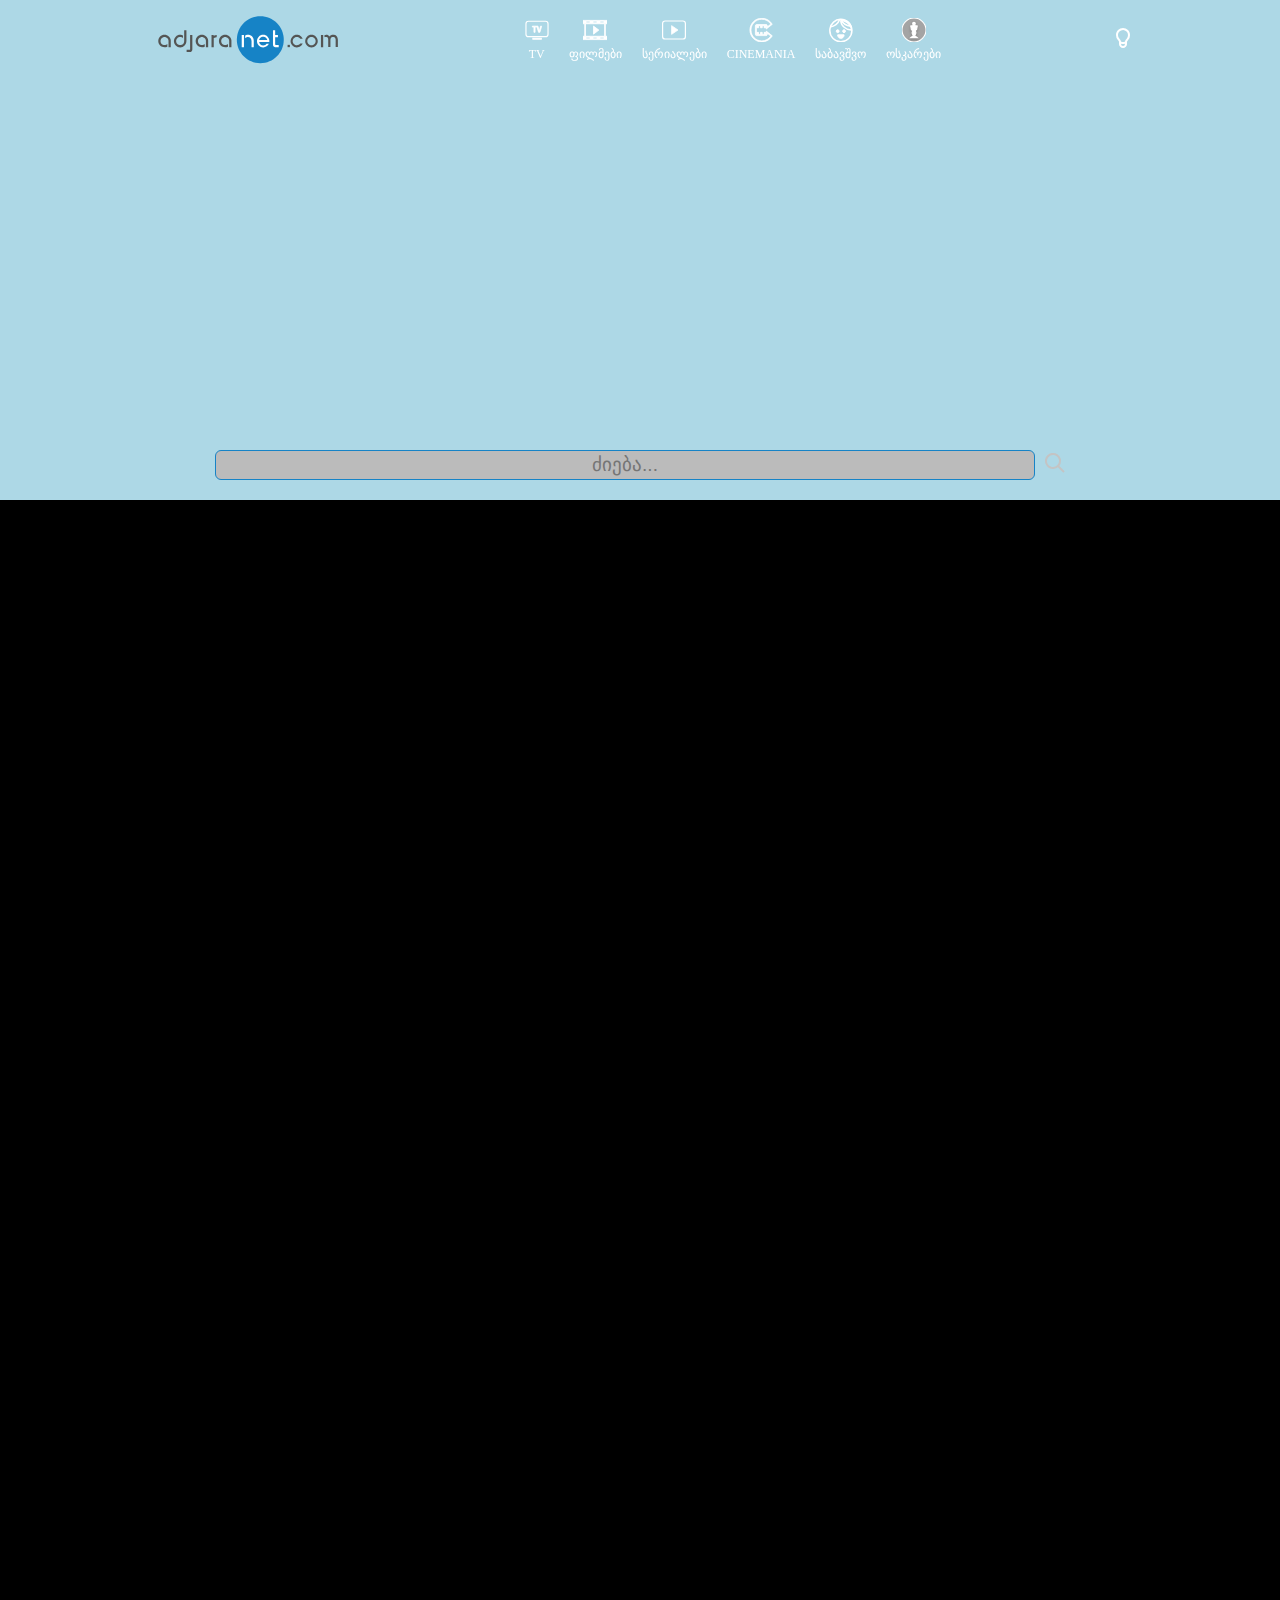
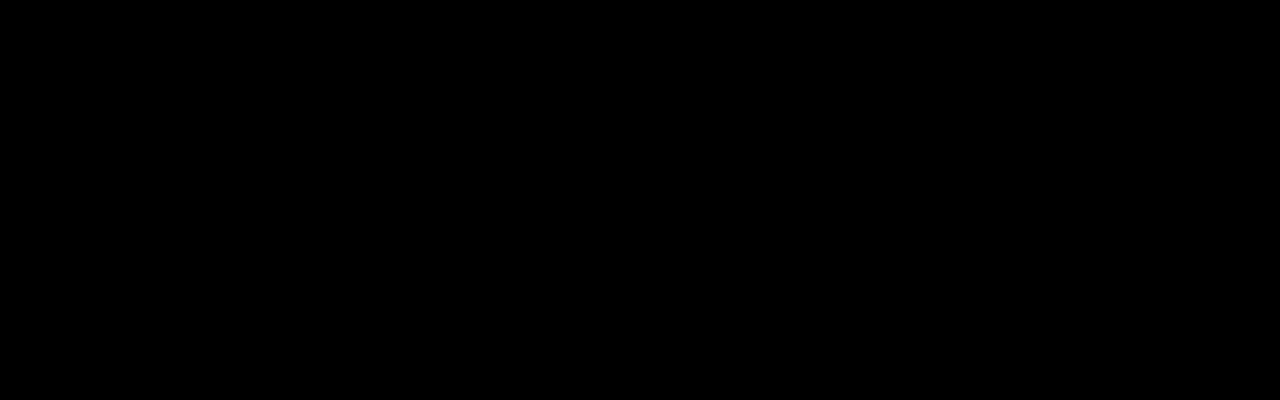
==== index.html @ 572b237a "Add files via upload" ====
<!DOCTYPE html>
<html lang="en">
  <head>
    <meta charset="UTF-8" />
    <meta name="viewport" content="width=device-width, initial-scale=1.0" />
    <title>Document</title>
    <link rel="stylesheet" href="./src/css/main.css" />
    <link
      rel="stylesheet"
      href="https://cdnjs.cloudflare.com/ajax/libs/font-awesome/6.4.0/css/all.min.css"
    />
  </head>
  <body class="body">
    <div class="top_line"><a href="#">ANDROID აპლიკაცია</a></div>
    <header class="header">
        <div class="mobile_content">
            <div class="hamburger_menu">
                <div class="menu">
                    <div class="hamburger_line"></div>
                    <div class="hamburger_line"></div>
                    <div class="hamburger_line"></div>
                </div>
                <div class="hamburger_content">
                    <div class="hamburger_logo">
                      <button class="exit_hamburger">
                        <div class="line_horizontal"></div>
                        <div class="line_vertical"></div>
                      </button>
                      <img src="./images/adjaranet-logo.svg" alt="logo">
                    </div>
                        <div class="hamburger_link"><a href="https://adjaranet.to/filmebi/">
                            <span>
                                <svg class="svg-icon svg-icon--tv" width="45" height="45" viewBox="0 0 45 45" fill="none" xmlns="http://www.w3.org/2000/svg"><rect x="8.25" y="12.75" width="28.5" height="20.4231" rx="3.25" stroke="#fff" stroke-width="1.5"></rect><path d="M22.068 19.5H16.5V20.6397H18.5188V27H19.9624V20.6397H21.9161L22.068 19.5Z" fill="#fff"></path><path d="M28.2902 19.5H26.825L25.2403 25.7301L23.6122 19.5H22.071L24.3611 27H26.0652L28.2902 19.5Z" fill="#fff"></path><rect x="16.7307" y="35.0771" width="11.5385" height="1.5" fill="#fff"></rect></svg>
                            </span>
                                <span>TV</span>
                            </a>
                        </div>
                        <div class="hamburger_link">
                            <div class="opening_list">
                                <span>
                                    <svg class="svg-icon svg-icon--movies" width="45" height="45" viewBox="0 0 45 45" fill="none" xmlns="http://www.w3.org/2000/svg"><path fill-rule="evenodd" clip-rule="evenodd" d="M26.612 23L20 18V28L26.612 23Z" fill="#fff"></path><path fill-rule="evenodd" clip-rule="evenodd" d="M37 30.6073H36.5472H36.0943H35.0356V15.1796H36.5472V15.178H37V11H8V15.171H8.45219V15.1796H10.0933L10.0933 30.6073H8.45219V30.6128H8V34.7418L37 34.7418L37 30.6073ZM11 30.6073L11 15.1796L22.1552 15.1796L34.1293 15.1796V30.6073H22.1552L11 30.6073ZM11.7419 31.7979H16.4193V33.7786H11.7419V31.7979ZM24.8387 31.7979H20.1613V33.7786H24.8387V31.7979ZM28.5805 31.7979H33.258V33.7786H28.5805V31.7979ZM16.4193 11.9902H11.7419V13.971H16.4193V11.9902ZM20.1613 11.9902H24.8387V13.971H20.1613V11.9902ZM33.258 11.9902H28.5805V13.971H33.258V11.9902Z" fill="#fff"></path></svg>
                                </span>
                                    <span>ფილმები<svg class="arrow" xmlns="http://www.w3.org/2000/svg" width="24" height="24" viewBox="0 0 24 24"><path d="M24 22h-24l12-20z"/></svg></span>
                                            <div div class="opening_content">
                                                <ul>
                                                    <li><a href="https://www.adjaranet.com/movies?sort=-upload_date">ყველა</a></li>
                                                    <li><a href="https://www.adjaranet.com/movies/georgian?sort=-upload_date">ქართულად</a></li>
                                                    <li><a href="https://www.adjaranet.com/movies?genre=265&sort=-upload_date">ანიმაცია</a></li>
                                                    <li><a href="https://www.adjaranet.com/movies?genre=252&sort=-upload_date">დოკუმენტური</a></li>
                                                    <li><a href="https://www.adjaranet.com/trailers">თრეილერები</a></li>
                                                    <li><a href="https://www.adjaranet.com/collections?sort=-popular">კოლექციები</a></li>
                                                </ul>
                                            </div>
                                        </div>
                                  </div>
                              <div class="hamburger_link">
                                  <div class="opening_list">
                                      <span>
                                          <svg class="svg-icon svg-icon--series" width="45" height="45" viewBox="0 0 45 45" fill="none" xmlns="http://www.w3.org/2000/svg"><path fill-rule="evenodd" clip-rule="evenodd" d="M27.2918 23L20 18V28L27.2918 23Z" fill="#fff"></path><rect x="8.75" y="12.75" width="28" height="20.5" rx="3.25" stroke="#fff" stroke-width="1.5"></rect></svg>
                                      </span>
                                    <span>სერიალები<svg class="arrow" xmlns="http://www.w3.org/2000/svg" width="24" height="24" viewBox="0 0 24 24"><path d="M24 22h-24l12-20z"/></svg></span>
                                <div class="opening_content">
                                            <ul>
                                                <li><a href="https://www.adjaranet.com/episodes?sort=-upload_date">ყველა</a></li>
                                                <li><a href="https://www.adjaranet.com/episodes/georgian?sort=-upload_date">ქართულად</a></li>
                                                <li><a href="https://www.adjaranet.com/episodes/turkish?sort=-upload_date">თურქული</a></li>
                                            </ul>
                                        </div>
                                    </div>
                                <div class="arrow">
                            </div>
                        </div>
                    <div class="hamburger_link"><a href="https://www.adjaranet.com/collections/30191"><span><svg class="svg-icon svg-icon--tv" width="31" height="33" viewBox="0 0 31 33" fill="none" xmlns="http://www.w3.org/2000/svg"><path fill-rule="evenodd" clip-rule="evenodd" d="M0.25 16.6137C0.25 7.5763 7.5763 0.25 16.6137 0.25C22.5694 0.25 27.7811 3.43209 30.6426 8.18524L30.9847 8.7534L22.7337 15.2184V10.7439C22.7337 10.6058 22.6218 10.4939 22.4837 10.4939H9.49452C9.35645 10.4939 9.24452 10.6058 9.24452 10.7439V22.484C9.24452 22.6221 9.35644 22.734 9.49452 22.734H22.4837C22.6218 22.734 22.7337 22.6221 22.7337 22.484V18.0098L30.9844 24.4746L30.6423 25.0428C27.7807 29.7956 22.5692 32.9775 16.6137 32.9775C7.5763 32.9775 0.25 25.6512 0.25 16.6137ZM16.6137 1.75C8.40473 1.75 1.75 8.40473 1.75 16.6137C1.75 24.8228 8.40473 31.4775 16.6137 31.4775C21.7848 31.4775 26.34 28.8372 29.0035 24.8281L24.2337 21.0908V22.484C24.2337 23.4505 23.4502 24.234 22.4837 24.234H9.49452C8.52802 24.234 7.74452 23.4505 7.74452 22.484V10.7439C7.74452 9.7774 8.52802 8.9939 9.49452 8.9939H22.4837C23.4502 8.9939 24.2337 9.7774 24.2337 10.7439V12.1375L29.0038 8.39988C26.3403 4.39047 21.7851 1.75 16.6137 1.75Z" fill="#fff"></path><path fill-rule="evenodd" clip-rule="evenodd" d="M11.242 11.9932H10.7438V12.4914H11.242V11.9932ZM9.74377 10.9932V13.4914H12.242V10.9932H9.74377Z" fill="#fff"></path><path fill-rule="evenodd" clip-rule="evenodd" d="M16.2384 11.9932H15.7402V12.4914H16.2384V11.9932ZM14.7402 10.9932V13.4914H17.2384V10.9932H14.7402Z" fill="#fff"></path><path fill-rule="evenodd" clip-rule="evenodd" d="M21.2346 11.9932H20.7365V12.4914H21.2346V11.9932ZM19.7365 10.9932V13.4914H22.2346V10.9932H19.7365Z" fill="#fff"></path><path fill-rule="evenodd" clip-rule="evenodd" d="M11.242 20.7363H10.7438V21.2345H11.242V20.7363ZM9.74377 19.7363V22.2345H12.242V19.7363H9.74377Z" fill="#fff"></path><path fill-rule="evenodd" clip-rule="evenodd" d="M16.2384 20.7363H15.7402V21.2345H16.2384V20.7363ZM14.7402 19.7363V22.2345H17.2384V19.7363H14.7402Z" fill="#fff"></path><path fill-rule="evenodd" clip-rule="evenodd" d="M21.2346 20.7363H20.7365V21.2345H21.2346V20.7363ZM19.7365 19.7363V22.2345H22.2346V19.7363H19.7365Z" fill="#fff"></path></svg></span><span>CINEMANIA</span></a></div>
                    <div class="hamburger_link"><a href="https://cinemania.ge/category/news/"><span><svg class="svg-icon svg-icon--kids" width="45" height="45" viewBox="0 0 45 45" fill="none" xmlns="http://www.w3.org/2000/svg"><path d="M35.3167 22.0779C35.3167 25.7703 33.8777 29.3114 31.3163 31.9223C28.7548 34.5332 25.2808 36 21.6584 36C18.0359 36 14.5619 34.5332 12.0004 31.9223C9.439 29.3114 8 25.7703 8 22.0779C7.99987 21.302 8.06499 20.5276 8.19466 19.763C8.70942 16.6365 10.258 13.7835 12.5833 11.6781C14.9085 9.5726 17.8705 8.34134 20.9771 8.18881H21.6421C23.4356 8.18228 25.2127 8.53671 26.8715 9.23178C28.5303 9.92685 30.0381 10.9489 31.3086 12.2392C32.579 13.5296 33.5871 15.0629 34.2749 16.7513C34.9627 18.4396 35.3167 20.2498 35.3167 22.0779Z" stroke="#fff" stroke-width="1.5" stroke-miterlimit="10"></path><path d="M20.5 8.00001C20.5 8.00001 20.2001 8.22192 20.198 8.26299C19.5 8.5 19.937 8.42221 19.7279 8.96043C18.9135 10.91 17.5439 12.5864 15.7834 13.7887C14.0229 14.9909 11.9461 15.6681 9.8019 15.7389" stroke="#545454" stroke-miterlimit="10"></path><path d="M22.9944 8.19571L23.358 8.2436C25.6652 8.54558 27.8557 9.45455 29.7144 10.8813C31.5732 12.3081 33.0364 14.2037 33.9605 16.3822C34.5737 17.5696 34.8279 18.9161 34.6908 20.2514L34.2483 20.1931C27.4987 19.3041 21.5178 14.891 21.4922 8.12908" stroke="#fff" stroke-miterlimit="10"></path><path d="M34.1743 16.9124L33.9003 16.881C28.9516 16.3138 23.9627 13.296 22.0383 8.98229C22.1673 8.99707 21.9133 8.66759 23.3766 8.83619C25.7111 9.10515 27.9359 9.9921 29.8302 11.4089C31.7244 12.8257 33.222 14.7231 34.1743 16.9124Z" stroke="#fff" stroke-miterlimit="10"></path><path d="M17.7167 24.7579C18.6932 24.7579 19.4848 23.9507 19.4848 22.955C19.4848 21.9593 18.6932 21.1521 17.7167 21.1521C16.7402 21.1521 15.9486 21.9593 15.9486 22.955C15.9486 23.9507 16.7402 24.7579 17.7167 24.7579Z" fill="#fff"></path><path d="M25.6002 24.7579C26.5767 24.7579 27.3683 23.9507 27.3683 22.955C27.3683 21.9593 26.5767 21.1521 25.6002 21.1521C24.6237 21.1521 23.832 21.9593 23.832 22.955C23.832 23.9507 24.6237 24.7579 25.6002 24.7579Z" fill="#fff"></path><path d="M25.6164 27.7492C25.6164 28.8192 25.1994 29.8454 24.4572 30.602C23.7149 31.3586 22.7082 31.7837 21.6584 31.7837C20.6087 31.7837 19.602 31.3586 18.8597 30.602C18.1174 29.8454 17.7004 28.8192 17.7004 27.7492V27.5012H25.6164V27.7492Z" fill="#fff"></path></svg></span></span><span>საბავშვო</span></a></div>
                    <button>
                      <svg fill="none" viewBox="0 0 14 20" width="14">
                        <path
                          fill="#fff"
                          d="M3.00006 16v-2.085a1.38086 1.38086 0 00-.232-.689 6.77807 6.77807 0 00-.449-.653c0-.006-.476-.619-.622-.815A7.43492 7.43492 0 01.00006 7c0-1.85652.7375-3.63699 2.05025-4.94975C3.36307.7375 5.14354 0 7.00006 0c1.85652 0 3.63704.7375 4.94974 2.05025C13.2626 3.36301 14.0001 5.14348 14.0001 7a7.5877 7.5877 0 01-1.695 4.847c-.121.164-.423.556-.6.791v.006l-.122.159c-.1736.219-.3269.4533-.458.7a.94967.94967 0 00-.118.411V16c0 1.0609-.4215 2.0783-1.17161 2.8284A3.9998 3.9998 0 017.00706 20a3.9998 3.9998 0 01-2.82843-1.1716A3.99982 3.99982 0 013.00706 16h-.007zm2 0a2.00005 2.00005 0 002 2 2.00005 2.00005 0 002-2v-.338a6.0934 6.0934 0 01-4 0V16zm2-2a3.86943 3.86943 0 002.044-.561 3.1439 3.1439 0 01.28-.82 6.30419 6.30419 0 01.653-1.019c.02304-.031.10004-.132.20004-.261.177-.231.421-.548.517-.678A5.69112 5.69112 0 0012.0001 7a4.99995 4.99995 0 00-1.4645-3.53553A5 5 0 002.00006 7a5.471 5.471 0 001.3 3.568c.086.117.315.415.466.612l.006.009.137.179c.2115.2713.40588.5555.582.851.22952.3754.38751.7901.466 1.223a3.86825 3.86825 0 002.043.558z"
                        ></path>
                      </svg>
                      Day Mode
                    </button>
                </div>
            </div>
        <div class="header_logo_mobile">
            <img src="./images/adjaranet-logo.svg" alt="logo" />
        </div>
            <div>
                <input type="text" placeholder="ძიება" class="search_input"> 
              <!-- <svg width="15" height="14" viewBox="0 0 15 14" fill="none" class="fade-ready svg-icon svg-icon--back-icon"><path d="M0.268815 6.06928L6.14216 0.265574C6.50051 -0.0885247 7.08168 -0.0885247 7.44003 0.265574C7.79845 0.619745 7.79845 1.19388 7.44003 1.54805L3.13332 5.80369H14.0823C14.5891 5.80369 15 6.20973 15 6.71052C15 7.21123 14.5891 7.61735 14.0823 7.61735H3.13332L7.43988 11.873C7.7983 12.2272 7.7983 12.8013 7.43988 13.1555C7.26075 13.3324 7.02581 13.4211 6.79095 13.4211C6.55609 13.4211 6.32123 13.3324 6.14202 13.1555L0.268815 7.35175C-0.0896063 6.99758 -0.0896063 6.42345 0.268815 6.06928Z" fill="#525252"></path></svg> -->
                <label class="search" for="search" aria-label="ძიება" to="/search?keyword=" class="sc-1x419r9-11 iaNmti"><svg fill="none" viewBox="0 0 20 20" width="20" class="svg-icon svg-icon--search"><path fill="#C4C4C4" d="M18.293 19.707l-5.387-5.387A7.92268 7.92268 0 0 1 8 16a8.00035 8.00035 0 0 1-4.44456-1.3482 8.00036 8.00036 0 0 1-2.94647-3.5903A8 8 0 0 1 11.0615.60897a8.00036 8.00036 0 0 1 3.5903 2.94647A8.00035 8.00035 0 0 1 16 8a7.92184 7.92184 0 0 1-1.68 4.906l5.387 5.386-1.414 1.414v.001zM8 2a6.00002 6.00002 0 0 0-5.88471 7.17055 5.99996 5.99996 0 0 0 1.64207 3.07205 5.99939 5.99939 0 0 0 3.0721 1.6421 6.00028 6.00028 0 0 0 3.46664-.3414 5.99968 5.99968 0 0 0 2.6927-2.2099A5.99986 5.99986 0 0 0 14 8c-.0018-1.59073-.6346-3.11577-1.7594-4.24059C11.1158 2.63459 9.59073 2.00186 8 2z"></path></svg></label>
            </div>
        </div>
      <div class="header_logo">
        <img src="./images/adjaranet-logo.svg" alt="logo" />
      </div>
      <nav class="header_nav">
        <ul>
          <li>
            <a href="https://adjaranet.to/filmebi/"
              ><svg
                class="svg-icon svg-icon--tv"
                width="31"
                height="24"
                viewBox="0 0 31 24"
                fill="none"
                xmlns="http://www.w3.org/2000/svg"
              >
                <rect
                  x="1.25"
                  y="0.75"
                  width="28.5"
                  height="19.9083"
                  rx="3.25"
                  stroke="#fff"
                  stroke-width="1.5"
                ></rect>
                <path
                  d="M15.1671 7H9.5V8.21563H11.5547V15H13.024V8.21563H15.0124L15.1671 7Z"
                  fill="#fff"
                ></path>
                <path
                  d="M21.5 7H20.0087L18.3958 13.6454L16.7388 7H15.1701L17.501 15H19.2354L21.5 7Z"
                  fill="#fff"
                ></path>
                <rect
                  x="10"
                  y="22.5352"
                  width="11.2675"
                  height="1.46478"
                  fill="#fff"
                ></rect>
              </svg>
              TV</a
            >
          </li>
          <li class="hovarable">
            <a href="https://adjaranet.to/filmebi/">
              <svg
                class="svg-icon svg-icon--movies"
                width="30"
                height="24"
                viewBox="0 0 30 24"
                fill="none"
                xmlns="http://www.w3.org/2000/svg"
              >
                <path
                  fill-rule="evenodd"
                  clip-rule="evenodd"
                  d="M19.8144 12.1305L13.1305 7.07617V17.1849L19.8144 12.1305Z"
                  fill="#fff"
                ></path>
                <path
                  fill-rule="evenodd"
                  clip-rule="evenodd"
                  d="M30 19.8206H29.5315H29.0631H27.9678L27.9678 4.22509H29.5315V4.22339H30V0H9.7293e-07L8.02003e-07 4.21637H0.467784V4.22509H2.16548L2.16548 19.8206H0.467783V19.8261H1.69206e-07L0 24L30 24V19.8206ZM3.10342 19.8206L3.10342 4.22509L14.6433 4.22509L27.0303 4.22509V19.8206H14.6433L3.10342 19.8206ZM3.87076 21.0239H8.70947V23.0262H3.87076V21.0239ZM17.4192 21.0239H12.5805V23.0262H17.4192V21.0239ZM21.2903 21.0239H26.129V23.0262H21.2903V21.0239ZM8.70947 1.00098H3.87076V3.00327H8.70947V1.00098ZM12.5805 1.00098H17.4192V3.00327H12.5805V1.00098ZM26.129 1.00098H21.2903V3.00327H26.129V1.00098Z"
                  fill="#fff"
                ></path>
              </svg>
              ფილმები</a
            >
            <div class="hidden_content">
                <ul>
                  <li>
                    <a
                      href="https://www.adjaranet.com/movies/georgian?sort=-upload_date"
                      >ქართულად გახმოვანებული</a
                    >
                  </li>
                  <li><a href="">ანიმაცია</a></li>
                  <li><a href="">დოკუმენტური</a></li>
                  <li><a href="">თრეილერები</a></li>
                  <li><a href="">კოლექციები</a></li>
                </ul>
              </div>
          </li>
          <li class="hovarable">
            <a href="https://adjaranet.to/serialebi/">
              <svg
                class="svg-icon svg-icon--series"
                width="30"
                height="24"
                viewBox="0 0 30 24"
                fill="none"
                xmlns="http://www.w3.org/2000/svg"
              >
                <path
                  fill-rule="evenodd"
                  clip-rule="evenodd"
                  d="M19.9547 12L12 6.54541V17.4545L19.9547 12Z"
                  fill="#fff"
                ></path>
                <rect
                  x="0.75"
                  y="0.75"
                  width="28.5"
                  height="22.5"
                  rx="3.25"
                  stroke="#fff"
                  stroke-width="1.5"
                ></rect>
              </svg>
              სერიალები</a
            >
            <div class="hidden_content">
                <ul>
                  <li>
                    <a
                      href="https://www.adjaranet.com/movies/georgian?sort=-upload_date"
                      >ქართულად გახმოვანებული</a
                    >
                  </li>
                  <li><a href="">ანიმაცია</a></li>
                  <li><a href="">დოკუმენტური</a></li>
                  <li><a href="">თრეილერები</a></li>
                  <li><a href="">კოლექციები</a></li>
                </ul>
              </div>
          </li>
          <li>
            <a href="https://adjaranet.to/televizia/"
              ><svg
                class="svg-icon svg-icon--tv"
                width="31"
                height="33"
                viewBox="0 0 31 33"
                fill="none"
                xmlns="http://www.w3.org/2000/svg"
              >
                <path
                  fill-rule="evenodd"
                  clip-rule="evenodd"
                  d="M0.25 16.6137C0.25 7.5763 7.5763 0.25 16.6137 0.25C22.5694 0.25 27.7811 3.43209 30.6426 8.18524L30.9847 8.7534L22.7337 15.2184V10.7439C22.7337 10.6058 22.6218 10.4939 22.4837 10.4939H9.49452C9.35645 10.4939 9.24452 10.6058 9.24452 10.7439V22.484C9.24452 22.6221 9.35644 22.734 9.49452 22.734H22.4837C22.6218 22.734 22.7337 22.6221 22.7337 22.484V18.0098L30.9844 24.4746L30.6423 25.0428C27.7807 29.7956 22.5692 32.9775 16.6137 32.9775C7.5763 32.9775 0.25 25.6512 0.25 16.6137ZM16.6137 1.75C8.40473 1.75 1.75 8.40473 1.75 16.6137C1.75 24.8228 8.40473 31.4775 16.6137 31.4775C21.7848 31.4775 26.34 28.8372 29.0035 24.8281L24.2337 21.0908V22.484C24.2337 23.4505 23.4502 24.234 22.4837 24.234H9.49452C8.52802 24.234 7.74452 23.4505 7.74452 22.484V10.7439C7.74452 9.7774 8.52802 8.9939 9.49452 8.9939H22.4837C23.4502 8.9939 24.2337 9.7774 24.2337 10.7439V12.1375L29.0038 8.39988C26.3403 4.39047 21.7851 1.75 16.6137 1.75Z"
                  fill="#fff"
                ></path>
                <path
                  fill-rule="evenodd"
                  clip-rule="evenodd"
                  d="M11.242 11.9932H10.7438V12.4914H11.242V11.9932ZM9.74377 10.9932V13.4914H12.242V10.9932H9.74377Z"
                  fill="#fff"
                ></path>
                <path
                  fill-rule="evenodd"
                  clip-rule="evenodd"
                  d="M16.2384 11.9932H15.7402V12.4914H16.2384V11.9932ZM14.7402 10.9932V13.4914H17.2384V10.9932H14.7402Z"
                  fill="#fff"
                ></path>
                <path
                  fill-rule="evenodd"
                  clip-rule="evenodd"
                  d="M21.2346 11.9932H20.7365V12.4914H21.2346V11.9932ZM19.7365 10.9932V13.4914H22.2346V10.9932H19.7365Z"
                  fill="#fff"
                ></path>
                <path
                  fill-rule="evenodd"
                  clip-rule="evenodd"
                  d="M11.242 20.7363H10.7438V21.2345H11.242V20.7363ZM9.74377 19.7363V22.2345H12.242V19.7363H9.74377Z"
                  fill="#fff"
                ></path>
                <path
                  fill-rule="evenodd"
                  clip-rule="evenodd"
                  d="M16.2384 20.7363H15.7402V21.2345H16.2384V20.7363ZM14.7402 19.7363V22.2345H17.2384V19.7363H14.7402Z"
                  fill="#fff"
                ></path>
                <path
                  fill-rule="evenodd"
                  clip-rule="evenodd"
                  d="M21.2346 20.7363H20.7365V21.2345H21.2346V20.7363ZM19.7365 19.7363V22.2345H22.2346V19.7363H19.7365Z"
                  fill="#fff"
                ></path>
              </svg>
              CINEMANIA</a
            >
          </li>
          <li>
            <a href="https://adjaranet.to/turquli-serialebi/"
              ><svg
                class="svg-icon svg-icon--kids"
                width="24"
                height="25"
                fill="none"
                xmlns="http://www.w3.org/2000/svg"
              >
                <path
                  d="M22.907 12.493c0 2.982-1.162 5.842-3.23 7.95a10.926 10.926 0 0 1-7.8 3.294 10.926 10.926 0 0 1-7.8-3.293 11.355 11.355 0 0 1-3.074-9.82 11.276 11.276 0 0 1 3.545-6.53 10.894 10.894 0 0 1 6.778-2.817h.537a10.823 10.823 0 0 1 4.224.842 10.992 10.992 0 0 1 3.583 2.429 11.231 11.231 0 0 1 2.395 3.644c.556 1.363.842 2.825.842 4.301z"
                  stroke="#fff"
                  stroke-width="1.5"
                  stroke-miterlimit="10"
                ></path>
                <path
                  d="M10.696 1.691v.134c-.121.612 0-.533-.175 0a10.663 10.663 0 0 1-3.577 4.882 10.895 10.895 0 0 1-5.69 2.19"
                  stroke="#fff"
                  stroke-width="1.56"
                  stroke-miterlimit="10"
                ></path>
                <path
                  d="M12.955 2.413l.294.039c1.863.244 3.632.978 5.133 2.13a11.022 11.022 0 0 1 3.43 4.443c.495.958.7 2.046.59 3.124l-.358-.047c-5.451-.718-10.281-4.282-10.302-9.743"
                  stroke="#fff"
                  stroke-width="1.5"
                  stroke-miterlimit="10"
                ></path>
                <path
                  d="M21.985 8.322l-.222-.025c-3.996-.459-8.025-2.896-9.58-6.38.105.013.977-.13 1.081-.117 1.886.217 3.683.933 5.212 2.077a11.049 11.049 0 0 1 3.509 4.445z"
                  stroke="#fff"
                  stroke-width="1.5"
                  stroke-miterlimit="10"
                ></path>
                <path
                  d="M8.693 14.658c.789 0 1.428-.652 1.428-1.457 0-.804-.64-1.456-1.428-1.456-.789 0-1.428.652-1.428 1.457 0 .804.64 1.456 1.428 1.456zM15.06 14.658c.788 0 1.428-.652 1.428-1.457 0-.804-.64-1.456-1.428-1.456-.789 0-1.428.652-1.428 1.457 0 .804.64 1.456 1.428 1.456zM15.073 17.073a3.29 3.29 0 0 1-.936 2.304c-.6.611-1.413.955-2.26.955-.848 0-1.661-.344-2.26-.955a3.29 3.29 0 0 1-.937-2.303v-.2h6.393v.2z"
                  fill="#fff"
                ></path>
              </svg>
              საბავშვო</a
            >
          </li>
          <li>
            <a href="https://adjaranet.to/animaciuri/"
              ><svg
                fill="none"
                viewBox="0 0 22 22"
                class="fade-ready svg-icon svg-icon--menu-lists"
              >
                <circle cx="11" cy="11" r="11" fill="#A4A4A4"></circle>
                <g filter="url(#filter0_d)">
                  <path
                    fill="#fff"
                    fill-rule="evenodd"
                    d="M12.8 17.517v-.482s-.48-.483-1.8-.483-1.8.483-1.8.483v.482h-.6L8 18h6l-.6-.483h-.6zm0-3.862l-.6-2.414 1.176-.51L14 7.38l-2.4-.482.6-1.931S12.154 3.983 11 4c-1.223.018-1.2.966-1.2.966 0 .453.6 1.93.6 1.93L8 7.38l.632 3.38 1.168.482-.6 2.414 1.2 2.897h1.2l1.2-2.897z"
                    clip-rule="evenodd"
                  ></path>
                </g>
                <defs>
                  <filter
                    id="filter0_d"
                    width="10"
                    height="18"
                    x="6"
                    y="3"
                    color-interpolation-filters="sRGB"
                    filterUnits="userSpaceOnUse"
                  >
                    <feFlood
                      flood-opacity="0"
                      result="BackgroundImageFix"
                    ></feFlood>
                    <feColorMatrix
                      in="SourceAlpha"
                      values="0 0 0 0 0 0 0 0 0 0 0 0 0 0 0 0 0 0 127 0"
                    ></feColorMatrix>
                    <feOffset dy="1"></feOffset>
                    <feGaussianBlur stdDeviation="1"></feGaussianBlur>
                    <feColorMatrix
                      values="0 0 0 0 0 0 0 0 0 0 0 0 0 0 0 0 0 0 0.15 0"
                    ></feColorMatrix>
                    <feBlend
                      in2="BackgroundImageFix"
                      result="effect1_dropShadow"
                    ></feBlend>
                    <feBlend
                      in="SourceGraphic"
                      in2="effect1_dropShadow"
                      result="shape"
                    ></feBlend>
                  </filter>
                </defs>
              </svg>
              ოსკარები</a
            >
          </li>
        </ul>
      </nav>
      <div class="header_theme">
        <button>
          <svg fill="none" viewBox="0 0 14 20" width="14">
            <path
              fill="#fff"
              d="M3.00006 16v-2.085a1.38086 1.38086 0 00-.232-.689 6.77807 6.77807 0 00-.449-.653c0-.006-.476-.619-.622-.815A7.43492 7.43492 0 01.00006 7c0-1.85652.7375-3.63699 2.05025-4.94975C3.36307.7375 5.14354 0 7.00006 0c1.85652 0 3.63704.7375 4.94974 2.05025C13.2626 3.36301 14.0001 5.14348 14.0001 7a7.5877 7.5877 0 01-1.695 4.847c-.121.164-.423.556-.6.791v.006l-.122.159c-.1736.219-.3269.4533-.458.7a.94967.94967 0 00-.118.411V16c0 1.0609-.4215 2.0783-1.17161 2.8284A3.9998 3.9998 0 017.00706 20a3.9998 3.9998 0 01-2.82843-1.1716A3.99982 3.99982 0 013.00706 16h-.007zm2 0a2.00005 2.00005 0 002 2 2.00005 2.00005 0 002-2v-.338a6.0934 6.0934 0 01-4 0V16zm2-2a3.86943 3.86943 0 002.044-.561 3.1439 3.1439 0 01.28-.82 6.30419 6.30419 0 01.653-1.019c.02304-.031.10004-.132.20004-.261.177-.231.421-.548.517-.678A5.69112 5.69112 0 0012.0001 7a4.99995 4.99995 0 00-1.4645-3.53553A5 5 0 002.00006 7a5.471 5.471 0 001.3 3.568c.086.117.315.415.466.612l.006.009.137.179c.2115.2713.40588.5555.582.851.22952.3754.38751.7901.466 1.223a3.86825 3.86825 0 002.043.558z"
            ></path>
          </svg>
        </button>
      </div>
    </header>
    <!-- Hero -->
    <section class="hero">
      <div class="hero_top_div">
        <div class="hero_content">
          <div class="hero_movies_carousel">
            <div class="hero_search">
              <input type="text" placeholder="ძიება...">
              <label class="search" for="search" aria-label="ძიება" to="/search?keyword=" class="sc-1x419r9-11 iaNmti"><svg fill="none" viewBox="0 0 20 20" width="20" class="svg-icon svg-icon--search"><path fill="#C4C4C4" d="M18.293 19.707l-5.387-5.387A7.92268 7.92268 0 0 1 8 16a8.00035 8.00035 0 0 1-4.44456-1.3482 8.00036 8.00036 0 0 1-2.94647-3.5903A8 8 0 0 1 11.0615.60897a8.00036 8.00036 0 0 1 3.5903 2.94647A8.00035 8.00035 0 0 1 16 8a7.92184 7.92184 0 0 1-1.68 4.906l5.387 5.386-1.414 1.414v.001zM8 2a6.00002 6.00002 0 0 0-5.88471 7.17055 5.99996 5.99996 0 0 0 1.64207 3.07205 5.99939 5.99939 0 0 0 3.0721 1.6421 6.00028 6.00028 0 0 0 3.46664-.3414 5.99968 5.99968 0 0 0 2.6927-2.2099A5.99986 5.99986 0 0 0 14 8c-.0018-1.59073-.6346-3.11577-1.7594-4.24059C11.1158 2.63459 9.59073 2.00186 8 2z"></path></svg></label>
            </div>
          </div>
        </div>
      </div>
    </section>
    <script src="./src/js/main.js"></script>
  </body>
</html>
---- src/css/main.css ----
:root {
  --color-blue: rgb(0, 131, 202);
  --color-blue-darker: rgb(22, 131, 198);
}

* {
  padding: 0;
  margin: 0;
}

.top_line {
  position: fixed;
  height: 3px;
  background-color: var(--color-blue);
}
.top_line a {
  display: none;
}

body {
  background-color: black;
  z-index: -999;
  height: 2000px;
  display: flex;
  justify-content: center;
  position: relative;
}

.hovarable {
  position: relative;
}
.hovarable .hidden_content {
  display: none;
  position: absolute;
  top: 100%;
  left: -120px;
  background-color: white;
  padding: 10px;
  border: 1px solid #ccc;
  width: 370px;
}
.hovarable .hidden_content ul {
  list-style: none;
  padding: 0;
  margin: 0;
  display: flex;
  flex-wrap: wrap;
  align-items: flex-start;
  justify-content: flex-start;
}
.hovarable .hidden_content li {
  display: block;
  padding-right: 7px;
  border-right: 2px solid #ccc;
  height: 15px;
  display: flex;
  align-items: center;
  justify-content: center;
}
.hovarable .hidden_content li:last-child {
  border-right: none;
}
.hovarable .hidden_content a {
  padding: 5px;
  text-decoration: none;
  color: black;
  font-size: 12px;
  font-weight: 600;
}
.hovarable .hidden_content a:hover {
  border-bottom: 2px solid var(--color-blue-darker);
  color: rgb(15, 135, 209);
}
.hovarable:hover .hidden_content,
.hovarable .hidden_content a:hover,
.hovarable .hidden_content:hover {
  display: block;
}

.header.scrolled {
  background-color: rgb(25, 27, 32);
}

header {
  position: fixed;
  transition: background-color 0.3s ease;
  width: 1400px;
  margin: 0 auto;
  height: 70px;
  background-color: transparent;
  padding: 10px 60px;
  display: flex;
  flex-direction: row;
  justify-content: space-between;
}
header .mobile_content {
  display: none;
}
header .header_logo {
  display: flex;
  align-items: center;
  justify-content: center;
  padding-bottom: 10px;
}
header .header_logo img {
  width: 200px;
}
header .header_nav {
  display: flex;
  align-items: center;
  justify-content: center;
}
header .header_nav ul {
  display: flex;
  align-items: center;
  justify-content: center;
  flex-direction: row;
  gap: 20px;
}
header .header_nav ul li {
  list-style: none;
}
header .header_nav ul li a {
  text-decoration: none;
  font-size: 12px;
  font-weight: 300;
  display: flex;
  align-items: center;
  justify-content: center;
  flex-direction: column;
  gap: 5px;
  color: white;
  padding-bottom: 10px;
}
header .header_nav ul li a svg {
  width: 24px;
  height: 24px;
  stroke: white;
}
header .header_nav ul li a svg rect {
  stroke: white;
}
header .header_nav ul li:not(:last-child):hover a {
  color: var(--color-blue-darker);
}
header .header_nav ul li:not(:last-child):hover a svg {
  stroke: var(--color-blue-darker);
}
header .header_nav ul li:not(:last-child):hover a svg path {
  stroke: var(--color-blue-darker);
}
header .header_nav ul li:not(:last-child):hover a svg rect {
  stroke: var(--color-blue-darker);
}
header .header_nav ul li:last-child:hover a {
  color: var(--color-blue-darker);
}
header .header_theme {
  display: flex;
  align-items: center;
  justify-content: center;
  padding-bottom: 15px;
}
header .header_theme button {
  background-color: transparent;
  border: none;
  cursor: pointer;
  display: flex;
  align-items: center;
  justify-content: center;
  gap: 7px;
  font-weight: 400;
  letter-spacing: 1px;
}

@media (max-width: 1400px) {
  header {
    width: 980px;
  }
}
@media (max-width: 1100px) {
  .top_line {
    width: 100%;
    height: 40px;
    display: flex;
    align-items: center;
    justify-content: center;
  }
  .top_line a {
    display: block;
    text-align: center;
    text-decoration: none;
    color: white;
    font-family: "Helvetica", Sans-serif;
    font-weight: 600;
    font-size: 15px;
  }
  header {
    width: 780px;
    margin-top: 40px;
  }
}
@media (max-width: 900px) {
  header {
    width: 100%;
    padding: 0;
  }
  header .mobile_content {
    padding: 0 15px;
    width: 100%;
    display: flex;
    flex-direction: row;
    align-items: center;
    justify-content: space-between;
  }
  header .mobile_content .hamburger_menu .menu .hamburger_line {
    height: 4px;
    border-radius: 20px;
    background-color: white;
    width: 25px;
    margin: 4px;
  }
  header .mobile_content .hamburger_menu .hamburger_content {
    transform: translateX(calc(100% - 622px));
    gap: 10px;
    display: flex;
    transition: transform 0.6s ease;
    align-items: flex-start;
    justify-content: flex-start;
    flex-direction: column;
    overflow: hidden;
    max-width: 300px;
    padding: 20px 0 20px 20px;
    position: absolute;
    top: 0;
    left: 0;
    width: 291px;
    height: 100vh;
    background-color: rgb(25, 27, 32);
  }
  header .mobile_content .hamburger_menu .hamburger_content .hamburger_logo {
    position: relative;
    margin-bottom: 40px;
  }
  header .mobile_content .hamburger_menu .hamburger_content .hamburger_logo button {
    cursor: pointer;
    border: none;
    background-color: transparent;
  }
  header .mobile_content .hamburger_menu .hamburger_content .hamburger_logo button .line_horizontal {
    left: 8px;
    top: 0px;
    transform: rotate(45deg);
    position: absolute;
    width: 2px;
    height: 22px;
    background-color: rgba(255, 255, 255, 0.452);
  }
  header .mobile_content .hamburger_menu .hamburger_content .hamburger_logo button .line_vertical {
    left: 8px;
    top: 0px;
    transform: rotate(-45deg);
    position: absolute;
    width: 2px;
    height: 22px;
    background-color: rgba(255, 255, 255, 0.452);
  }
  header .mobile_content .hamburger_menu .hamburger_content .hamburger_logo img {
    margin-left: 25px;
    width: 130px;
  }
  header .mobile_content .hamburger_menu .hamburger_content .hamburger_link:nth-child(5) svg {
    margin: 5px;
  }
  header .mobile_content .hamburger_menu .hamburger_content button {
    background-color: transparent;
    border: none;
    padding: 0 15px;
    display: flex;
    align-items: center;
    justify-content: center;
    gap: 25px;
    color: white;
  }
  header .mobile_content .hamburger_menu .hamburger_content button svg {
    width: 15px;
  }
  header .mobile_content .hamburger_menu .hamburger_content .hamburger_link a {
    overflow: hidden;
    display: flex;
    align-items: center;
    justify-content: center;
    gap: 10px;
    color: white;
    text-decoration: none;
  }
  header .mobile_content .hamburger_menu .hamburger_content .hamburger_link .opening_list {
    padding: 5px 0;
    display: grid;
    align-items: center;
    gap: 10px;
    overflow: hidden;
  }
  header .mobile_content .hamburger_menu .hamburger_content .hamburger_link .opening_list span:nth-last-child(2) {
    width: 100px;
    grid-row: 1/1;
    grid-column: 2/2;
    color: white;
    display: flex;
    align-items: center;
    justify-content: flex-start;
    gap: 10px;
  }
  header .mobile_content .hamburger_menu .hamburger_content .hamburger_link .opening_list span:nth-last-child(2) .arrow {
    margin-top: 5px;
    width: 10px;
    height: 8px;
    fill: white;
    transform: rotate(-180deg);
    transition: transform 0.6s ease;
  }
  header .mobile_content .hamburger_menu .hamburger_content .hamburger_link .opening_list span:nth-last-child(2) .arrow.rotate {
    transform: rotate(0);
  }
  header .mobile_content .hamburger_menu .hamburger_content .hamburger_link .opening_list span {
    grid-row: 1/1;
    grid-column: 1/1;
    color: white;
    display: flex;
    align-items: center;
    justify-content: center;
    gap: 10px;
  }
  header .mobile_content .hamburger_menu .hamburger_content .hamburger_link .opening_list .opening_content {
    cursor: not-allowed;
    pointer-events: none;
    position: absolute;
    transition: height 0.4s;
    transform: width(100px);
    height: 0;
    width: 0;
    font-size: 13px;
  }
  header .mobile_content .hamburger_menu .hamburger_content .hamburger_link .opening_list .opening_content ul {
    display: flex;
    flex-direction: column;
    gap: 10px;
  }
  header .mobile_content .hamburger_menu .hamburger_content .hamburger_link .opening_list .opening_content ul li {
    list-style: none;
  }
  header .mobile_content .hamburger_menu .hamburger_content .hamburger_link .opening_list .opening_content ul li a {
    display: flex;
    align-items: flex-start;
    justify-content: flex-start;
  }
  header .mobile_content .hamburger_menu .hamburger_content .hamburger_link .opening_list .opening_content.active {
    padding: 10px 0 0 0;
    cursor: pointer;
    pointer-events: auto;
    position: relative;
    grid-row: 2/2;
    grid-column: 2/2;
    height: 130px;
    width: 100px;
  }
  header .mobile_content .hamburger_menu .hamburger_content.active_hamburger_content {
    transform: translateX(calc(100% - 322px));
  }
  header .mobile_content .header_logo_mobile img {
    width: 160px;
  }
  header .mobile_content .search_input {
    display: none;
    position: absolute;
    left: 10%;
    top: 17px;
    padding: 7px;
    width: 80%;
    height: 18px;
    background-color: rgb(187, 187, 187);
    border-radius: 6px;
    outline: none;
    border: 1px solid var(--color-blue-darker);
    z-index: 999;
  }
  header .mobile_content .active_search_input {
    display: block;
  }
  header .header_theme,
  header .header_nav,
  header .header_logo {
    display: none;
  }
}
.hero {
  width: 100%;
  height: 500px;
  background-color: lightblue;
  display: flex;
  align-items: center;
  justify-content: center;
  position: relative;
  z-index: -1;
}
.hero .hero_search {
  width: 100%;
  position: absolute;
  display: flex;
  align-items: center;
  justify-content: center;
  left: 0;
  bottom: 20px;
}
.hero .hero_search input {
  padding: 7px;
  width: 808px;
  height: 18px;
  background-color: rgb(187, 187, 187);
  border-radius: 6px;
  outline: none;
  border: 1px solid var(--color-blue-darker);
  text-align: center;
  padding: 5px;
  font-size: 19px;
}
.hero .hero_search label {
  margin-left: 10px;
}

/*# sourceMappingURL=main.css.map */
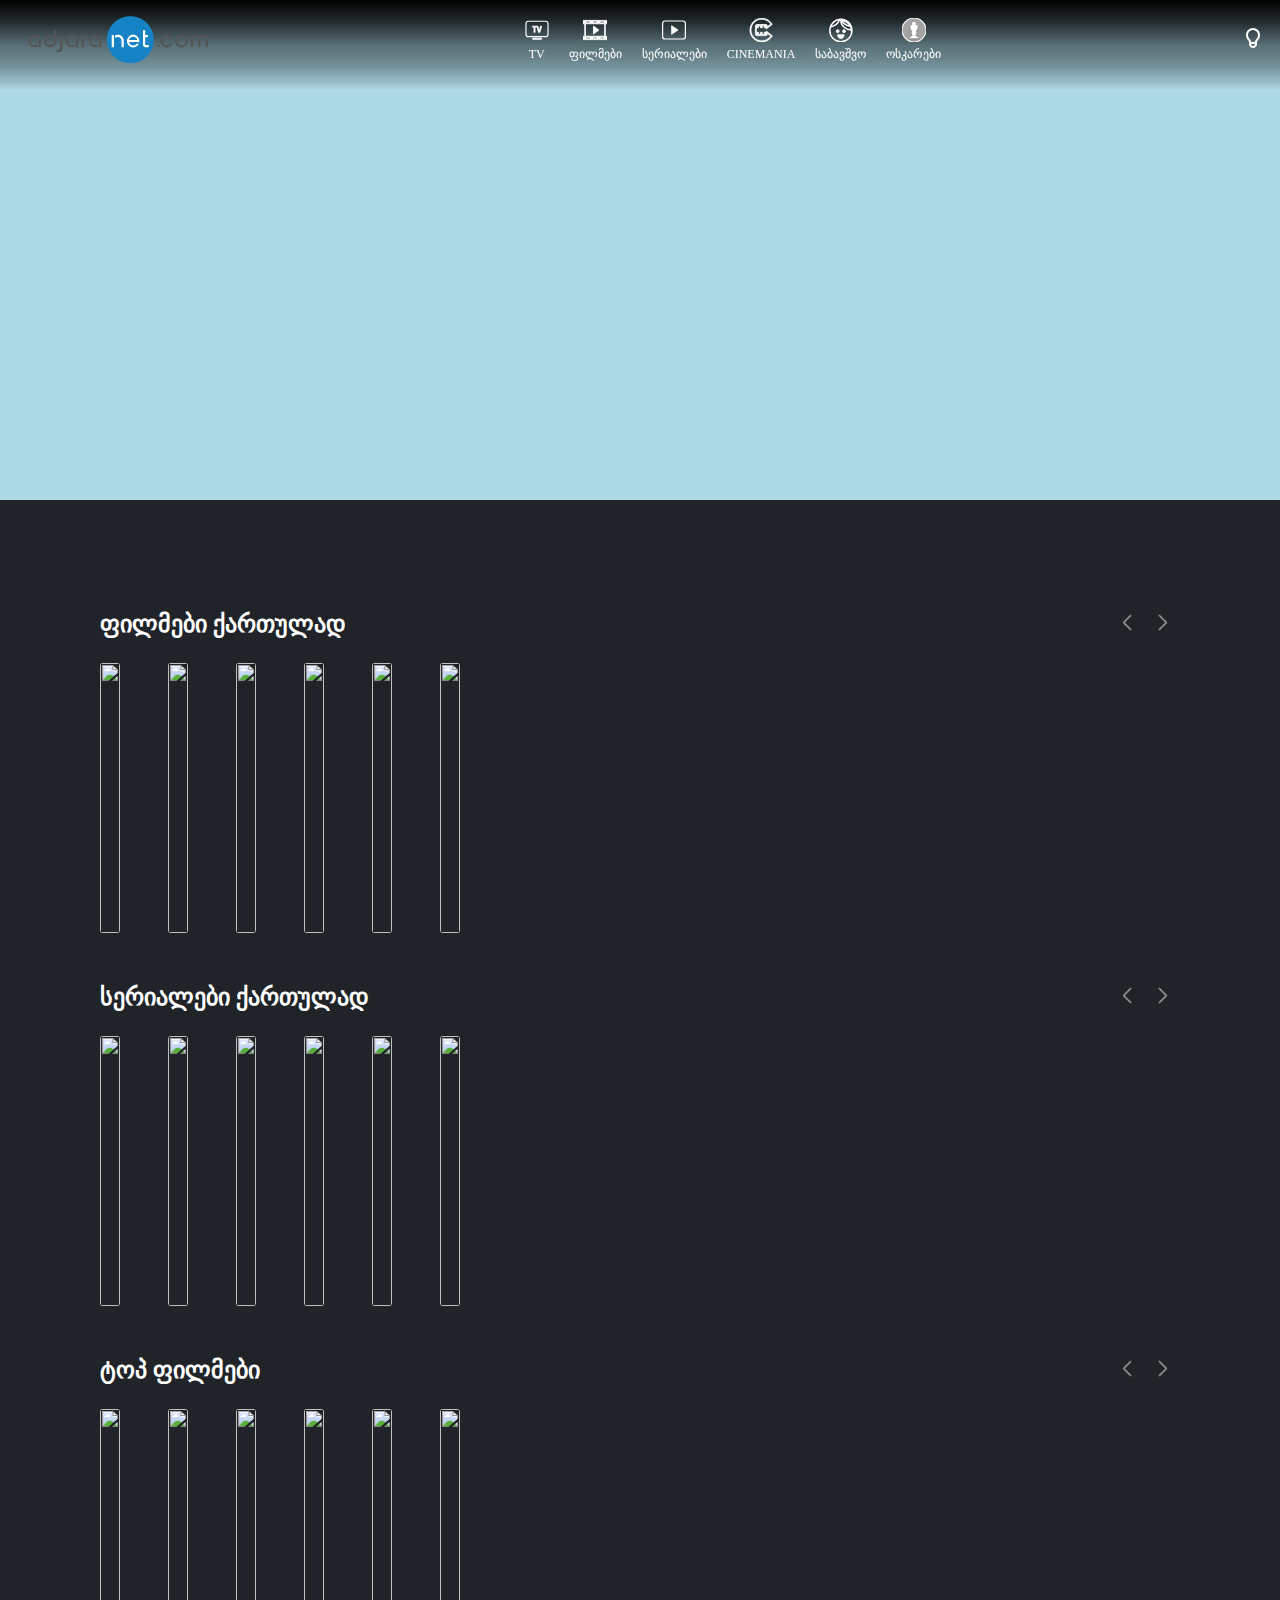
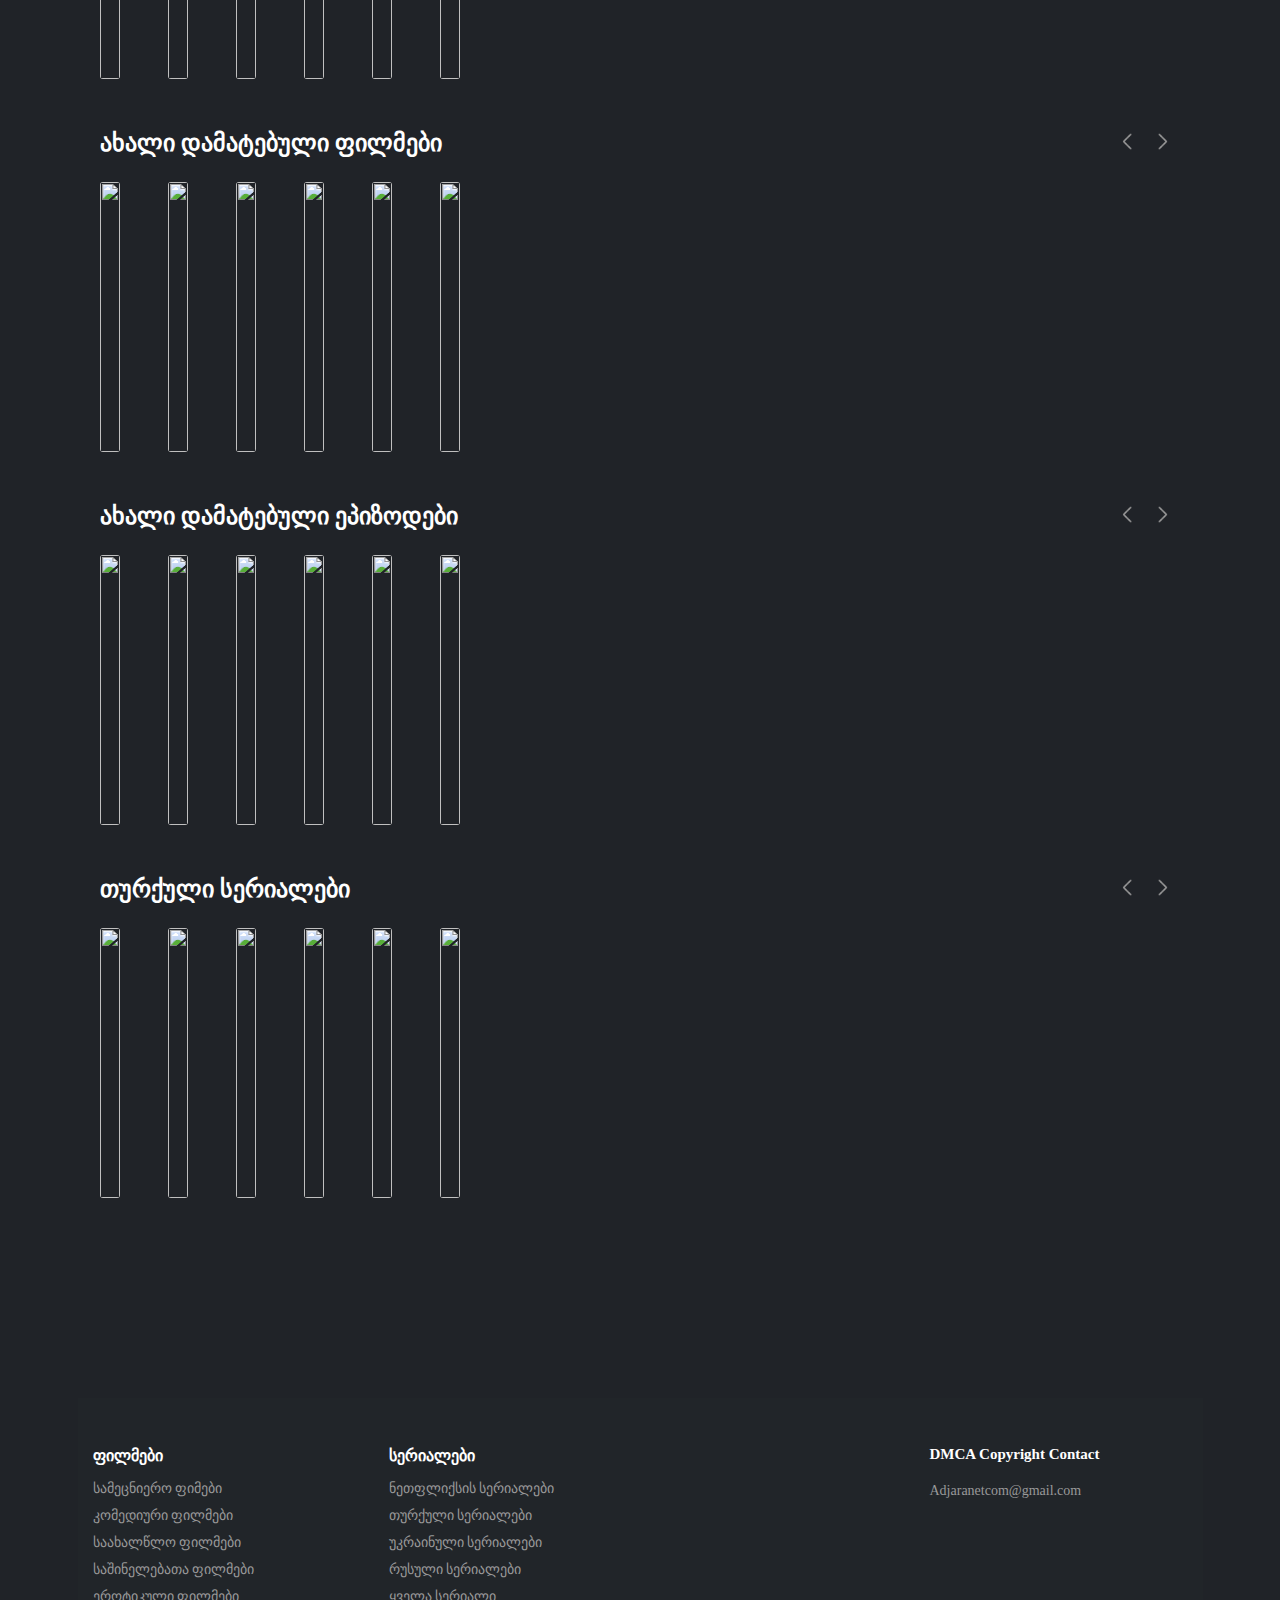
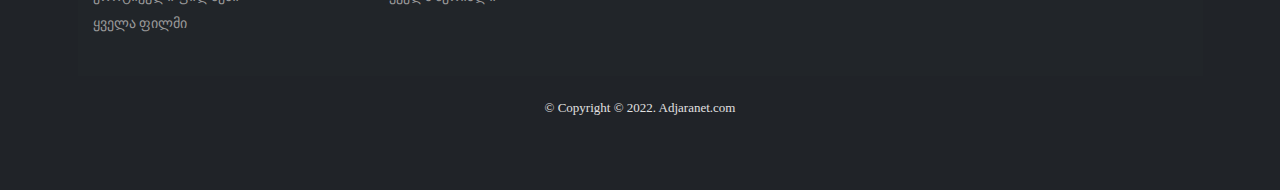
==== commit bbc0ab88: "Add files via upload" ====
--- a/index.html
+++ b/index.html
@@ -5,10 +5,14 @@
     <meta name="viewport" content="width=device-width, initial-scale=1.0" />
     <title>Document</title>
     <link rel="stylesheet" href="./src/css/main.css" />
-    <link
-      rel="stylesheet"
-      href="https://cdnjs.cloudflare.com/ajax/libs/font-awesome/6.4.0/css/all.min.css"
-    />
+    <link rel="stylesheet" href="./src/css/hero.css">
+    <link rel="stylesheet" href="./src/css/movieList.css">
+    <link rel="stylesheet" href="./src/css/footer.css">
+    <script src="https://kit.fontawesome.com/dc0ee76504.js" crossorigin="anonymous"></script>
+    <script src="https://code.jquery.com/jquery-3.6.0.min.js"></script>
+    <link rel="stylesheet" type="text/css" href="https://cdn.jsdelivr.net/npm/slick-carousel@1.8.1/slick/slick.css"/>
+    <link rel="stylesheet" type="text.css" href="https://cdn.jsdelivr.net/npm/slick-carousel@1.8.1/slick/slick-theme.css"/>
+    <script type="text/javascript" src="https://cdn.jsdelivr.net/npm/slick-carousel@1.8.1/slick/slick.min.js"></script>
   </head>
   <body class="body">
     <div class="top_line"><a href="#">ANDROID აპლიკაცია</a></div>
@@ -41,7 +45,7 @@
                                     <svg class="svg-icon svg-icon--movies" width="45" height="45" viewBox="0 0 45 45" fill="none" xmlns="http://www.w3.org/2000/svg"><path fill-rule="evenodd" clip-rule="evenodd" d="M26.612 23L20 18V28L26.612 23Z" fill="#fff"></path><path fill-rule="evenodd" clip-rule="evenodd" d="M37 30.6073H36.5472H36.0943H35.0356V15.1796H36.5472V15.178H37V11H8V15.171H8.45219V15.1796H10.0933L10.0933 30.6073H8.45219V30.6128H8V34.7418L37 34.7418L37 30.6073ZM11 30.6073L11 15.1796L22.1552 15.1796L34.1293 15.1796V30.6073H22.1552L11 30.6073ZM11.7419 31.7979H16.4193V33.7786H11.7419V31.7979ZM24.8387 31.7979H20.1613V33.7786H24.8387V31.7979ZM28.5805 31.7979H33.258V33.7786H28.5805V31.7979ZM16.4193 11.9902H11.7419V13.971H16.4193V11.9902ZM20.1613 11.9902H24.8387V13.971H20.1613V11.9902ZM33.258 11.9902H28.5805V13.971H33.258V11.9902Z" fill="#fff"></path></svg>
                                 </span>
                                     <span>ფილმები<svg class="arrow" xmlns="http://www.w3.org/2000/svg" width="24" height="24" viewBox="0 0 24 24"><path d="M24 22h-24l12-20z"/></svg></span>
-                                            <div div class="opening_content">
+                                            <div class="opening_content">
                                                 <ul>
                                                     <li><a href="https://www.adjaranet.com/movies?sort=-upload_date">ყველა</a></li>
                                                     <li><a href="https://www.adjaranet.com/movies/georgian?sort=-upload_date">ქართულად</a></li>
@@ -72,7 +76,7 @@
                         </div>
                     <div class="hamburger_link"><a href="https://www.adjaranet.com/collections/30191"><span><svg class="svg-icon svg-icon--tv" width="31" height="33" viewBox="0 0 31 33" fill="none" xmlns="http://www.w3.org/2000/svg"><path fill-rule="evenodd" clip-rule="evenodd" d="M0.25 16.6137C0.25 7.5763 7.5763 0.25 16.6137 0.25C22.5694 0.25 27.7811 3.43209 30.6426 8.18524L30.9847 8.7534L22.7337 15.2184V10.7439C22.7337 10.6058 22.6218 10.4939 22.4837 10.4939H9.49452C9.35645 10.4939 9.24452 10.6058 9.24452 10.7439V22.484C9.24452 22.6221 9.35644 22.734 9.49452 22.734H22.4837C22.6218 22.734 22.7337 22.6221 22.7337 22.484V18.0098L30.9844 24.4746L30.6423 25.0428C27.7807 29.7956 22.5692 32.9775 16.6137 32.9775C7.5763 32.9775 0.25 25.6512 0.25 16.6137ZM16.6137 1.75C8.40473 1.75 1.75 8.40473 1.75 16.6137C1.75 24.8228 8.40473 31.4775 16.6137 31.4775C21.7848 31.4775 26.34 28.8372 29.0035 24.8281L24.2337 21.0908V22.484C24.2337 23.4505 23.4502 24.234 22.4837 24.234H9.49452C8.52802 24.234 7.74452 23.4505 7.74452 22.484V10.7439C7.74452 9.7774 8.52802 8.9939 9.49452 8.9939H22.4837C23.4502 8.9939 24.2337 9.7774 24.2337 10.7439V12.1375L29.0038 8.39988C26.3403 4.39047 21.7851 1.75 16.6137 1.75Z" fill="#fff"></path><path fill-rule="evenodd" clip-rule="evenodd" d="M11.242 11.9932H10.7438V12.4914H11.242V11.9932ZM9.74377 10.9932V13.4914H12.242V10.9932H9.74377Z" fill="#fff"></path><path fill-rule="evenodd" clip-rule="evenodd" d="M16.2384 11.9932H15.7402V12.4914H16.2384V11.9932ZM14.7402 10.9932V13.4914H17.2384V10.9932H14.7402Z" fill="#fff"></path><path fill-rule="evenodd" clip-rule="evenodd" d="M21.2346 11.9932H20.7365V12.4914H21.2346V11.9932ZM19.7365 10.9932V13.4914H22.2346V10.9932H19.7365Z" fill="#fff"></path><path fill-rule="evenodd" clip-rule="evenodd" d="M11.242 20.7363H10.7438V21.2345H11.242V20.7363ZM9.74377 19.7363V22.2345H12.242V19.7363H9.74377Z" fill="#fff"></path><path fill-rule="evenodd" clip-rule="evenodd" d="M16.2384 20.7363H15.7402V21.2345H16.2384V20.7363ZM14.7402 19.7363V22.2345H17.2384V19.7363H14.7402Z" fill="#fff"></path><path fill-rule="evenodd" clip-rule="evenodd" d="M21.2346 20.7363H20.7365V21.2345H21.2346V20.7363ZM19.7365 19.7363V22.2345H22.2346V19.7363H19.7365Z" fill="#fff"></path></svg></span><span>CINEMANIA</span></a></div>
                     <div class="hamburger_link"><a href="https://cinemania.ge/category/news/"><span><svg class="svg-icon svg-icon--kids" width="45" height="45" viewBox="0 0 45 45" fill="none" xmlns="http://www.w3.org/2000/svg"><path d="M35.3167 22.0779C35.3167 25.7703 33.8777 29.3114 31.3163 31.9223C28.7548 34.5332 25.2808 36 21.6584 36C18.0359 36 14.5619 34.5332 12.0004 31.9223C9.439 29.3114 8 25.7703 8 22.0779C7.99987 21.302 8.06499 20.5276 8.19466 19.763C8.70942 16.6365 10.258 13.7835 12.5833 11.6781C14.9085 9.5726 17.8705 8.34134 20.9771 8.18881H21.6421C23.4356 8.18228 25.2127 8.53671 26.8715 9.23178C28.5303 9.92685 30.0381 10.9489 31.3086 12.2392C32.579 13.5296 33.5871 15.0629 34.2749 16.7513C34.9627 18.4396 35.3167 20.2498 35.3167 22.0779Z" stroke="#fff" stroke-width="1.5" stroke-miterlimit="10"></path><path d="M20.5 8.00001C20.5 8.00001 20.2001 8.22192 20.198 8.26299C19.5 8.5 19.937 8.42221 19.7279 8.96043C18.9135 10.91 17.5439 12.5864 15.7834 13.7887C14.0229 14.9909 11.9461 15.6681 9.8019 15.7389" stroke="#545454" stroke-miterlimit="10"></path><path d="M22.9944 8.19571L23.358 8.2436C25.6652 8.54558 27.8557 9.45455 29.7144 10.8813C31.5732 12.3081 33.0364 14.2037 33.9605 16.3822C34.5737 17.5696 34.8279 18.9161 34.6908 20.2514L34.2483 20.1931C27.4987 19.3041 21.5178 14.891 21.4922 8.12908" stroke="#fff" stroke-miterlimit="10"></path><path d="M34.1743 16.9124L33.9003 16.881C28.9516 16.3138 23.9627 13.296 22.0383 8.98229C22.1673 8.99707 21.9133 8.66759 23.3766 8.83619C25.7111 9.10515 27.9359 9.9921 29.8302 11.4089C31.7244 12.8257 33.222 14.7231 34.1743 16.9124Z" stroke="#fff" stroke-miterlimit="10"></path><path d="M17.7167 24.7579C18.6932 24.7579 19.4848 23.9507 19.4848 22.955C19.4848 21.9593 18.6932 21.1521 17.7167 21.1521C16.7402 21.1521 15.9486 21.9593 15.9486 22.955C15.9486 23.9507 16.7402 24.7579 17.7167 24.7579Z" fill="#fff"></path><path d="M25.6002 24.7579C26.5767 24.7579 27.3683 23.9507 27.3683 22.955C27.3683 21.9593 26.5767 21.1521 25.6002 21.1521C24.6237 21.1521 23.832 21.9593 23.832 22.955C23.832 23.9507 24.6237 24.7579 25.6002 24.7579Z" fill="#fff"></path><path d="M25.6164 27.7492C25.6164 28.8192 25.1994 29.8454 24.4572 30.602C23.7149 31.3586 22.7082 31.7837 21.6584 31.7837C20.6087 31.7837 19.602 31.3586 18.8597 30.602C18.1174 29.8454 17.7004 28.8192 17.7004 27.7492V27.5012H25.6164V27.7492Z" fill="#fff"></path></svg></span></span><span>საბავშვო</span></a></div>
-                    <button>
+                    <button class="page_theme_hamburger">
                       <svg fill="none" viewBox="0 0 14 20" width="14">
                         <path
                           fill="#fff"
@@ -372,7 +376,7 @@
         </ul>
       </nav>
       <div class="header_theme">
-        <button>
+        <button class="page_theme">
           <svg fill="none" viewBox="0 0 14 20" width="14">
             <path
               fill="#fff"
@@ -384,17 +388,76 @@
     </header>
     <!-- Hero -->
     <section class="hero">
-      <div class="hero_top_div">
+      <!-- <div class="hero_top_div"> -->
         <div class="hero_content">
           <div class="hero_movies_carousel">
+            <button class="hero_prev"><img src="./images/heroArrow.png" alt="arrow previous"></button>
+            <div class="carousel_container">
+              <div class="single-item">
+              </div>
+            </div>
+            <button class="hero_next"><img src="./images/heroArrowNext.png" alt="arrow next"></button>
             <div class="hero_search">
-              <input type="text" placeholder="ძიება...">
-              <label class="search" for="search" aria-label="ძიება" to="/search?keyword=" class="sc-1x419r9-11 iaNmti"><svg fill="none" viewBox="0 0 20 20" width="20" class="svg-icon svg-icon--search"><path fill="#C4C4C4" d="M18.293 19.707l-5.387-5.387A7.92268 7.92268 0 0 1 8 16a8.00035 8.00035 0 0 1-4.44456-1.3482 8.00036 8.00036 0 0 1-2.94647-3.5903A8 8 0 0 1 11.0615.60897a8.00036 8.00036 0 0 1 3.5903 2.94647A8.00035 8.00035 0 0 1 16 8a7.92184 7.92184 0 0 1-1.68 4.906l5.387 5.386-1.414 1.414v.001zM8 2a6.00002 6.00002 0 0 0-5.88471 7.17055 5.99996 5.99996 0 0 0 1.64207 3.07205 5.99939 5.99939 0 0 0 3.0721 1.6421 6.00028 6.00028 0 0 0 3.46664-.3414 5.99968 5.99968 0 0 0 2.6927-2.2099A5.99986 5.99986 0 0 0 14 8c-.0018-1.59073-.6346-3.11577-1.7594-4.24059C11.1158 2.63459 9.59073 2.00186 8 2z"></path></svg></label>
+              <div class="hero_cont">
+                <div class="search">
+                  <input class="hero_search_input" type="text" placeholder="ძიება...">
+                <label class="search" for="search" aria-label="ძიება" to="/search?keyword=" class="sc-1x419r9-11 iaNmti"><svg fill="none" viewBox="0 0 20 20" width="20" class="svg-icon svg-icon--search"><path fill="#C4C4C4" d="M18.293 19.707l-5.387-5.387A7.92268 7.92268 0 0 1 8 16a8.00035 8.00035 0 0 1-4.44456-1.3482 8.00036 8.00036 0 0 1-2.94647-3.5903A8 8 0 0 1 11.0615.60897a8.00036 8.00036 0 0 1 3.5903 2.94647A8.00035 8.00035 0 0 1 16 8a7.92184 7.92184 0 0 1-1.68 4.906l5.387 5.386-1.414 1.414v.001zM8 2a6.00002 6.00002 0 0 0-5.88471 7.17055 5.99996 5.99996 0 0 0 1.64207 3.07205 5.99939 5.99939 0 0 0 3.0721 1.6421 6.00028 6.00028 0 0 0 3.46664-.3414 5.99968 5.99968 0 0 0 2.6927-2.2099A5.99986 5.99986 0 0 0 14 8c-.0018-1.59073-.6346-3.11577-1.7594-4.24059C11.1158 2.63459 9.59073 2.00186 8 2z"></path></svg></label>
+                </div>
+                  <div class="searched_list">
+                    <div class="searched_movie">
+                      <img src="./images/jungleWP.jpg" alt="searched movie">
+                    </div>
+                </div>
+              </div>
             </div>
           </div>
         </div>
-      </div>
+      <!-- </div> -->
     </section>
+    <section class="movie_lists">
+      <!-- <div class="found_movies_cont">
+        <div class="found_item">
+          <img src="./images/jungleWP.jpg" alt="searched movie">
+        </div>
+      </div> -->
+    </section>
+    <section class="footer">
+      <footer>
+        <div class="footer_content">
+          <div class="footer_first">
+            <h3>ფილმები</h3>
+            <ul>
+              <li><a href="https://adjaranet.to/fantastika/">სამეცნიერო ფიმები</a></li>
+              <li><a href="https://adjaranet.to/komedia/">კომედიური ფილმები</a></li>
+              <li><a href="#">საახალწლო ფილმები</a></li>
+              <li><a href="https://adjaranet.to/sashineleba">საშინელებათა ფილმები</a></li>
+              <li><a href="https://adjaranet.to/erotikuli/">ეროტიკული ფილმები</a></li>
+              <li><a href="https://adjaranet.to/filmebi/">ყველა ფილმი</a></li>
+            </ul>
+          </div>
+          <div class="footer_second">
+            <h3>სერიალები</h3>
+            <ul>
+              <li><a href="https://adjaranet.to/netflix/">ნეთფლიქსის სერიალები</a></li>
+              <li><a href="https://adjaranet.to/turquli-serialebi/">თურქული სერიალები</a></li>
+              <li><a href="https://adjaranet.to/ukrainuli-serialebi/">უკრაინული სერიალები</a></li>
+              <li><a href="https://adjaranet.to/rusuli-serialebi/">რუსული სერიალები</a></li>
+              <li><a href="https://adjaranet.to/serialebi/">ყველა სერიალი</a></li>
+            </ul>
+          </div>
+          <div class="footer_third">
+            <h3>DMCA Copyright Contact</h3>
+            <p>Adjaranetcom@gmail.com</p>
+          </div>
+        </div>
+        <div class="copyright">
+          <p>© Copyright © 2022. Adjaranet.com</p>
+        </div>
+      </footer>
+    </section>
+    <script src="./src/js/database.js"></script>
     <script src="./src/js/main.js"></script>
+    <script src="./src/js/hero.js"></script>
+    <script src="./src/js/movieList.js"></script>
   </body>
 </html>
--- a/src/css/main.css
+++ b/src/css/main.css
@@ -12,17 +12,18 @@
   position: fixed;
   height: 3px;
   background-color: var(--color-blue);
+  z-index: 2;
 }
 .top_line a {
   display: none;
 }
 
 body {
-  background-color: black;
+  background-color: #202328;
   z-index: -999;
-  height: 2000px;
-  display: flex;
-  justify-content: center;
+  display: flex;
+  align-items: center;
+  flex-direction: column;
   position: relative;
 }
 
@@ -77,17 +78,25 @@
   display: block;
 }
 
-.header.scrolled {
-  background-color: rgb(25, 27, 32);
+.scrolled_dark {
+  background: transparent;
+  background-color: #202328 !important;
+}
+
+.scrolled_white {
+  background: transparent;
+  background-color: rgb(196, 199, 205) !important;
 }
 
 header {
+  z-index: 2;
+  background: linear-gradient(to bottom, rgb(0, 0, 0), rgba(0, 0, 0, 0.793), rgba(0, 0, 0, 0.49), rgba(0, 0, 0, 0.325), rgba(0, 0, 0, 0));
   position: fixed;
+  top: 0;
   transition: background-color 0.3s ease;
-  width: 1400px;
+  width: 100%;
   margin: 0 auto;
   height: 70px;
-  background-color: transparent;
   padding: 10px 60px;
   display: flex;
   flex-direction: row;
@@ -101,6 +110,7 @@
   align-items: center;
   justify-content: center;
   padding-bottom: 10px;
+  margin-left: 20px;
 }
 header .header_logo img {
   width: 200px;
@@ -156,6 +166,7 @@
   color: var(--color-blue-darker);
 }
 header .header_theme {
+  margin-right: 20px;
   display: flex;
   align-items: center;
   justify-content: center;
@@ -173,11 +184,6 @@
   letter-spacing: 1px;
 }
 
-@media (max-width: 1400px) {
-  header {
-    width: 980px;
-  }
-}
 @media (max-width: 1100px) {
   .top_line {
     width: 100%;
@@ -196,7 +202,6 @@
     font-size: 15px;
   }
   header {
-    width: 780px;
     margin-top: 40px;
   }
 }
@@ -334,12 +339,11 @@
   header .mobile_content .hamburger_menu .hamburger_content .hamburger_link .opening_list .opening_content {
     cursor: not-allowed;
     pointer-events: none;
-    position: absolute;
     transition: height 0.4s;
-    transform: width(100px);
     height: 0;
-    width: 0;
     font-size: 13px;
+    grid-row: 2/2;
+    grid-column: 2/2;
   }
   header .mobile_content .hamburger_menu .hamburger_content .hamburger_link .opening_list .opening_content ul {
     display: flex;
@@ -355,12 +359,8 @@
     justify-content: flex-start;
   }
   header .mobile_content .hamburger_menu .hamburger_content .hamburger_link .opening_list .opening_content.active {
-    padding: 10px 0 0 0;
     cursor: pointer;
     pointer-events: auto;
-    position: relative;
-    grid-row: 2/2;
-    grid-column: 2/2;
     height: 130px;
     width: 100px;
   }
@@ -393,39 +393,5 @@
     display: none;
   }
 }
-.hero {
-  width: 100%;
-  height: 500px;
-  background-color: lightblue;
-  display: flex;
-  align-items: center;
-  justify-content: center;
-  position: relative;
-  z-index: -1;
-}
-.hero .hero_search {
-  width: 100%;
-  position: absolute;
-  display: flex;
-  align-items: center;
-  justify-content: center;
-  left: 0;
-  bottom: 20px;
-}
-.hero .hero_search input {
-  padding: 7px;
-  width: 808px;
-  height: 18px;
-  background-color: rgb(187, 187, 187);
-  border-radius: 6px;
-  outline: none;
-  border: 1px solid var(--color-blue-darker);
-  text-align: center;
-  padding: 5px;
-  font-size: 19px;
-}
-.hero .hero_search label {
-  margin-left: 10px;
-}
 
 /*# sourceMappingURL=main.css.map */
--- a/src/css/hero.css
+++ b/src/css/hero.css
@@ -0,0 +1,272 @@
+.hero {
+  width: 100%;
+  height: 500px;
+  background-color: lightblue;
+  display: flex;
+  align-items: center;
+  justify-content: center;
+  z-index: -1;
+  overflow: hidden;
+}
+.hero .hero_content {
+  position: relative;
+  width: 100%;
+  display: flex;
+  align-items: center;
+  justify-content: center;
+}
+.hero .hero_content .hero_movies_carousel {
+  width: 100%;
+  display: flex;
+  align-items: center;
+  justify-content: center;
+}
+.hero .hero_content .hero_movies_carousel .hero_prev {
+  position: absolute;
+  background-color: transparent;
+  border: none;
+  width: 60px;
+  height: 300px;
+  top: 100px;
+  left: 70px;
+  z-index: 999;
+  cursor: pointer;
+}
+.hero .hero_content .hero_movies_carousel .hero_prev img {
+  width: 70px;
+}
+.hero .hero_content .hero_movies_carousel .hero_next {
+  position: absolute;
+  width: 60px;
+  background-color: transparent;
+  border: none;
+  height: 300px;
+  top: 100px;
+  right: 70px;
+  z-index: 999;
+  cursor: pointer;
+}
+.hero .hero_content .hero_movies_carousel .hero_next img {
+  width: 70px;
+}
+.hero .hero_content .hero_movies_carousel .carousel_container {
+  width: 100%;
+  display: flex;
+}
+.hero .hero_content .hero_movies_carousel .carousel_container .single-item {
+  width: 100%;
+}
+.hero .hero_content .hero_movies_carousel .carousel_container .single-item .hero_movies_item {
+  z-index: 1;
+  width: 100%;
+  display: flex;
+  align-items: center;
+  justify-content: center;
+  height: 600px;
+}
+.hero .hero_content .hero_movies_carousel .carousel_container .single-item .hero_movies_item img {
+  display: block;
+  width: 100%;
+}
+.hero .hero_content .hero_movies_carousel .carousel_container .single-item .hero_movies_item h3 {
+  font-size: 30px;
+  color: white;
+  position: absolute;
+  bottom: 150px;
+  text-align: center;
+  z-index: 999;
+}
+.hero .hero_content .hero_movies_carousel .carousel_container .single-item .hero_movies_item h2 {
+  font-size: 35px;
+  color: white;
+  position: absolute;
+  bottom: 190px;
+  text-align: center;
+  z-index: 999;
+}
+.hero .hero_content .hero_movies_carousel .hero_search {
+  width: 100%;
+  position: absolute;
+  display: flex;
+  align-items: center;
+  justify-content: center;
+  flex-direction: column;
+  left: 0;
+  bottom: 70px;
+}
+.hero .hero_content .hero_movies_carousel .hero_search .hero_cont {
+  width: fit-content;
+  display: flex;
+  align-items: center;
+  justify-content: center;
+  flex-direction: column;
+}
+.hero .hero_content .hero_movies_carousel .hero_search .hero_cont .search input {
+  padding: 7px;
+  width: 708px;
+  height: 18px;
+  background-color: rgb(187, 187, 187);
+  border-radius: 6px;
+  outline: none;
+  border: 1px solid var(--color-blue-darker);
+  text-align: center;
+  padding: 5px;
+  font-size: 19px;
+}
+.hero .hero_content .hero_movies_carousel .hero_search .hero_cont .search label {
+  margin-left: 10px;
+}
+.hero .hero_content .hero_movies_carousel .hero_search .hero_cont .searched_list {
+  position: absolute;
+  top: 30px;
+  align-self: center;
+}
+
+@media only screen and (min-width: 1400px) {
+  .hero_movies_item {
+    z-index: 1;
+    width: 100%;
+    display: flex;
+    align-items: flex-end;
+    justify-content: center;
+    height: 500px;
+  }
+  .hero_movies_item img {
+    margin: -320px auto;
+    display: block;
+    width: 100%;
+  }
+  .hero_movies_item h3 {
+    font-size: 25px;
+  }
+  .hero_movies_item h2 {
+    font-size: 20px;
+  }
+}
+@media only screen and (max-width: 1100px) {
+  .hero_movies_item {
+    z-index: 1;
+    width: 100%;
+    height: 100%;
+    display: flex;
+    align-items: center;
+    justify-content: center;
+    object-fit: contain;
+  }
+  .hero_movies_item h3 {
+    font-size: 20px;
+  }
+  .hero_movies_item h2 {
+    font-size: 15px;
+  }
+  .hero {
+    height: 450px;
+  }
+  .hero .hero_content .hero_movies_carousel .hero_prev {
+    top: 170px;
+  }
+  .hero .hero_content .hero_movies_carousel .hero_next {
+    top: 170px;
+  }
+  .hero .hero_content .hero_movies_carousel .carousel_container .single-item .hero_movies_item h3 {
+    font-size: 3vw;
+  }
+  .hero .hero_content .hero_movies_carousel .carousel_container .single-item .hero_movies_item h2 {
+    font-size: 3vw;
+  }
+}
+@media only screen and (max-width: 900px) {
+  .hero .carousel_container {
+    width: 100%;
+    height: 100%;
+  }
+  .hero .carousel_container .single-item {
+    width: 100%;
+    height: 100%;
+  }
+  .hero .carousel_container .single-item .hero_movies_item {
+    width: 100%;
+    height: 100%;
+  }
+  .hero {
+    height: 360px;
+  }
+  .hero .hero_content .hero_movies_carousel .hero_prev {
+    top: 170px;
+  }
+  .hero .hero_content .hero_movies_carousel .hero_prev img {
+    width: 50px;
+  }
+  .hero .hero_content .hero_movies_carousel .hero_next {
+    top: 170px;
+  }
+  .hero .hero_content .hero_movies_carousel .hero_next img {
+    width: 50px;
+  }
+  .hero .hero_content .hero_movies_carousel .carousel_container .single-item .hero_movies_item h3 {
+    font-size: 3vw;
+    bottom: 200px;
+  }
+  .hero .hero_content .hero_movies_carousel .carousel_container .single-item .hero_movies_item h2 {
+    font-size: 3vw;
+    bottom: 230px;
+  }
+  .hero .hero_content .hero_movies_carousel .hero_search .hero_cont .search {
+    margin-bottom: 50px;
+  }
+  .hero .hero_content .hero_movies_carousel .hero_search .hero_cont .search input {
+    width: 500px;
+  }
+}
+@media only screen and (max-width: 700px) {
+  .hero .carousel_container {
+    width: 100%;
+    height: 100%;
+  }
+  .hero .carousel_container .single-item {
+    width: 100%;
+    height: 100%;
+  }
+  .hero .carousel_container .single-item .hero_movies_item {
+    width: 100%;
+    height: fit-content;
+    object-fit: cover;
+  }
+  .hero .carousel_container .single-item .hero_movies_item img {
+    height: 100%;
+  }
+  .hero .hero_content .hero_movies_carousel .hero_search .hero_cont .search {
+    margin-bottom: 50px;
+  }
+  .hero .hero_content .hero_movies_carousel .hero_search .hero_cont .search input {
+    width: 400px;
+  }
+  .hero .hero_content .hero_movies_carousel .carousel_container .single-item .hero_movies_item h2 {
+    font-size: 4vw;
+  }
+  .hero .hero_content .hero_movies_carousel .carousel_container .single-item .hero_movies_item h3 {
+    font-size: 4vw;
+  }
+  .hero .hero_content .hero_movies_carousel .hero_next {
+    right: 30px;
+  }
+  .hero .hero_content .hero_movies_carousel .hero_prev {
+    left: 30px;
+  }
+  .hero .hero_content .hero_movies_carousel .hero_prev img {
+    width: 30px;
+  }
+  .hero .hero_content .hero_movies_carousel .hero_next img {
+    width: 30px;
+  }
+}
+@media only screen and (max-width: 500px) {
+  .hero .hero_content .hero_movies_carousel .hero_search .hero_cont .search {
+    margin-bottom: 80px;
+  }
+  .hero .hero_content .hero_movies_carousel .hero_search .hero_cont .search input {
+    width: 300px;
+  }
+}
+
+/*# sourceMappingURL=hero.css.map */
--- a/src/css/movieList.css
+++ b/src/css/movieList.css
@@ -0,0 +1,149 @@
+.movie_lists {
+  position: relative;
+  display: flex;
+  align-items: center;
+  justify-content: center;
+  flex-direction: column;
+  margin-top: 110px;
+  width: 1200px;
+  padding-bottom: 150px;
+}
+.movie_lists .list_container {
+  width: 90%;
+}
+.movie_lists .list_container .content_div {
+  display: flex;
+  flex-direction: row;
+  margin-bottom: 15px;
+}
+.movie_lists .list_container .content_div .movie_lists_buttons {
+  display: flex;
+  justify-content: flex-end;
+  gap: 10px;
+  margin: 0 5px 10px 0;
+}
+.movie_lists .list_container .content_div .movie_lists_buttons .collapse_btn img {
+  opacity: 0;
+}
+.movie_lists .list_container .content_div .movie_lists_buttons button {
+  cursor: pointer;
+  border: none;
+  background-color: transparent;
+}
+.movie_lists .list_container .content_div .movie_lists_buttons button img {
+  width: 25px;
+}
+.movie_lists .list_container h2 {
+  color: white;
+  text-align: start;
+  width: 100%;
+}
+.movie_lists .list_container .list_carousel {
+  overflow: hidden;
+  display: flex;
+  align-items: center;
+  flex-direction: row;
+  gap: 20px;
+  margin-bottom: 50px;
+}
+.movie_lists .list_container .list_carousel .slick-slide,
+.movie_lists .list_container .list_carousel .list_movie {
+  height: 270px;
+  overflow: hidden;
+  border-radius: 3px;
+  z-index: 1;
+  margin-right: 28px;
+}
+.movie_lists .list_container .list_carousel .slick-slide img,
+.movie_lists .list_container .list_carousel .list_movie img {
+  width: 100%;
+  height: 100%;
+  transition: transform 0.6s ease;
+}
+.movie_lists .list_container .list_carousel .slick-slide img:hover,
+.movie_lists .list_container .list_carousel .list_movie img:hover {
+  transform: scale(1.1);
+  object-position: center;
+  max-width: 100%;
+}
+
+@media only screen and (max-width: 1200px) {
+  .movie_lists {
+    display: flex;
+    align-items: center;
+    justify-content: center;
+    flex-direction: column;
+    margin-top: 110px;
+    width: 900px;
+    padding-bottom: 150px;
+  }
+}
+@media only screen and (max-width: 900px) {
+  .movie_lists {
+    width: 800px;
+  }
+}
+@media only screen and (max-width: 800px) {
+  .movie_lists {
+    width: 650px;
+  }
+}
+@media only screen and (max-width: 650px) {
+  .movie_lists {
+    width: 500px;
+  }
+  .movie_lists .list_container .list_carousel .slick-slide,
+  .movie_lists .list_container .list_carousel .list_movie {
+    height: 220px;
+  }
+}
+@media only screen and (max-width: 500px) {
+  .movie_lists {
+    width: 420px;
+  }
+  .movie_lists .list_container .list_carousel .slick-slide,
+  .movie_lists .list_container .list_carousel .list_movie {
+    height: 220px;
+  }
+}
+@media only screen and (max-width: 450px) {
+  .movie_lists {
+    width: 350px;
+  }
+  .movie_lists .list_container {
+    display: flex;
+    flex-direction: column;
+    margin-bottom: 30px;
+    height: 340px;
+    transition: height 0.3s ease;
+  }
+  .movie_lists .list_container .content_div .movie_lists_buttons .movieList_next,
+  .movie_lists .list_container .content_div .movie_lists_buttons .movieList_prev {
+    display: none;
+  }
+  .movie_lists .list_container .content_div .movie_lists_buttons .collapse_btn img {
+    opacity: 1;
+    width: 40px;
+  }
+  .movie_lists .list_container .list_carousel {
+    display: grid;
+    grid-template-columns: auto auto;
+    transition: height 0.3s ease;
+  }
+  .movie_lists .list_container .list_carousel .slick-slide,
+  .movie_lists .list_container .list_carousel .list_movie {
+    display: flex;
+    align-items: center;
+    justify-content: center;
+    width: 100%;
+  }
+}
+.movie_lists .collapsed_active {
+  height: 850px;
+}
+
+.collapsed_btn_active {
+  transform: rotate(180deg);
+}
+
+/*# sourceMappingURL=MovieList.css.map */
--- a/src/css/footer.css
+++ b/src/css/footer.css
@@ -0,0 +1,167 @@
+.footer {
+  width: 100%;
+  grid-row-end: inherit;
+  display: flex;
+  align-items: center;
+  justify-content: center;
+  margin-bottom: 50px;
+  color: white;
+}
+.footer .footer_content {
+  background-color: #212529;
+  padding: 3rem 0 1.5rem 0;
+  width: 1125px;
+  height: 206px;
+  display: flex;
+  align-items: center;
+  flex-direction: row;
+}
+.footer .footer_content .footer_first,
+.footer .footer_content .footer_second {
+  flex: 25%;
+  padding: 15px;
+  height: 100%;
+}
+.footer .footer_content .footer_first h3,
+.footer .footer_content .footer_second h3 {
+  margin-bottom: 10px;
+  font-size: 16px;
+}
+.footer .footer_content .footer_first li,
+.footer .footer_content .footer_second li {
+  list-style: none;
+  line-height: 26px;
+}
+.footer .footer_content .footer_first li a,
+.footer .footer_content .footer_second li a {
+  text-decoration: none;
+  color: #999999;
+  font-size: 14px;
+}
+.footer .footer_content .footer_third {
+  flex: 50%;
+  height: 100%;
+  display: flex;
+  align-items: flex-end;
+  justify-content: flex-start;
+  flex-direction: column;
+}
+.footer .footer_content .footer_third h3 {
+  width: 273px;
+  list-style: none;
+  text-align: start;
+  margin-bottom: 20px;
+  font-size: 15px;
+}
+.footer .footer_content .footer_third p {
+  width: 273px;
+  text-align: start;
+  color: #999999;
+  font-size: 14px;
+}
+.footer .copyright {
+  display: flex;
+  align-items: center;
+  justify-content: center;
+  padding: 24px 0;
+  color: #e0e0e0;
+  font-size: 13px;
+}
+
+.footer_light_theme {
+  background-color: rgb(187, 190, 194) !important;
+}
+
+@media only screen and (max-width: 1200px) {
+  .footer {
+    width: 100%;
+    grid-row-end: inherit;
+    display: flex;
+    align-items: center;
+    justify-content: center;
+    margin-bottom: 50px;
+    color: white;
+  }
+  .footer .footer_content {
+    width: 970px;
+    height: fit-content;
+    display: grid;
+    grid-template-columns: auto auto;
+  }
+  .footer .footer_content .footer_first,
+  .footer .footer_content .footer_second {
+    flex: 50%;
+  }
+  .footer .footer_content .footer_third {
+    grid-column: 2/2;
+    grid-row: 2/2;
+    align-items: flex-start;
+    padding: 15px;
+  }
+}
+@media only screen and (max-width: 1000px) {
+  .footer .footer_content {
+    width: 770px;
+  }
+}
+@media only screen and (max-width: 790px) {
+  .footer .footer_content {
+    width: 470px;
+    height: fit-content;
+    display: grid;
+    grid-template-columns: none;
+  }
+  .footer .footer_content .footer_first {
+    grid-column: 1/1;
+    grid-row: 1/1;
+  }
+  .footer .footer_content .footer_second {
+    grid-column: 2/2;
+    grid-row: 1/1;
+  }
+  .footer .footer_content .footer_first,
+  .footer .footer_content .footer_second {
+    width: 100%;
+    padding: 0 0 0 10px;
+  }
+  .footer .footer_content .footer_third {
+    width: 100%;
+    display: flex;
+    align-items: center;
+    justify-content: center;
+    display: grid;
+    grid-column: 1/3;
+    grid-row: 2/2;
+    padding: 0;
+  }
+  .footer .footer_content .footer_third h3 {
+    text-align: center;
+  }
+  .footer .footer_content .footer_third p {
+    text-align: center;
+  }
+}
+@media only screen and (max-width: 490px) {
+  .footer .footer_content {
+    width: 370px;
+  }
+}
+@media only screen and (max-width: 390px) {
+  .footer .footer_content {
+    width: 320px;
+    display: flex;
+    flex-direction: column;
+    gap: 50px;
+  }
+  .footer .footer_content .footer_first,
+  .footer .footer_content .footer_second {
+    width: 100%;
+    display: flex;
+    align-items: center;
+    justify-content: center;
+    flex-direction: column;
+    text-align: center;
+  }
+}
+
+/*# sourceMappingURL=footer.css.map */
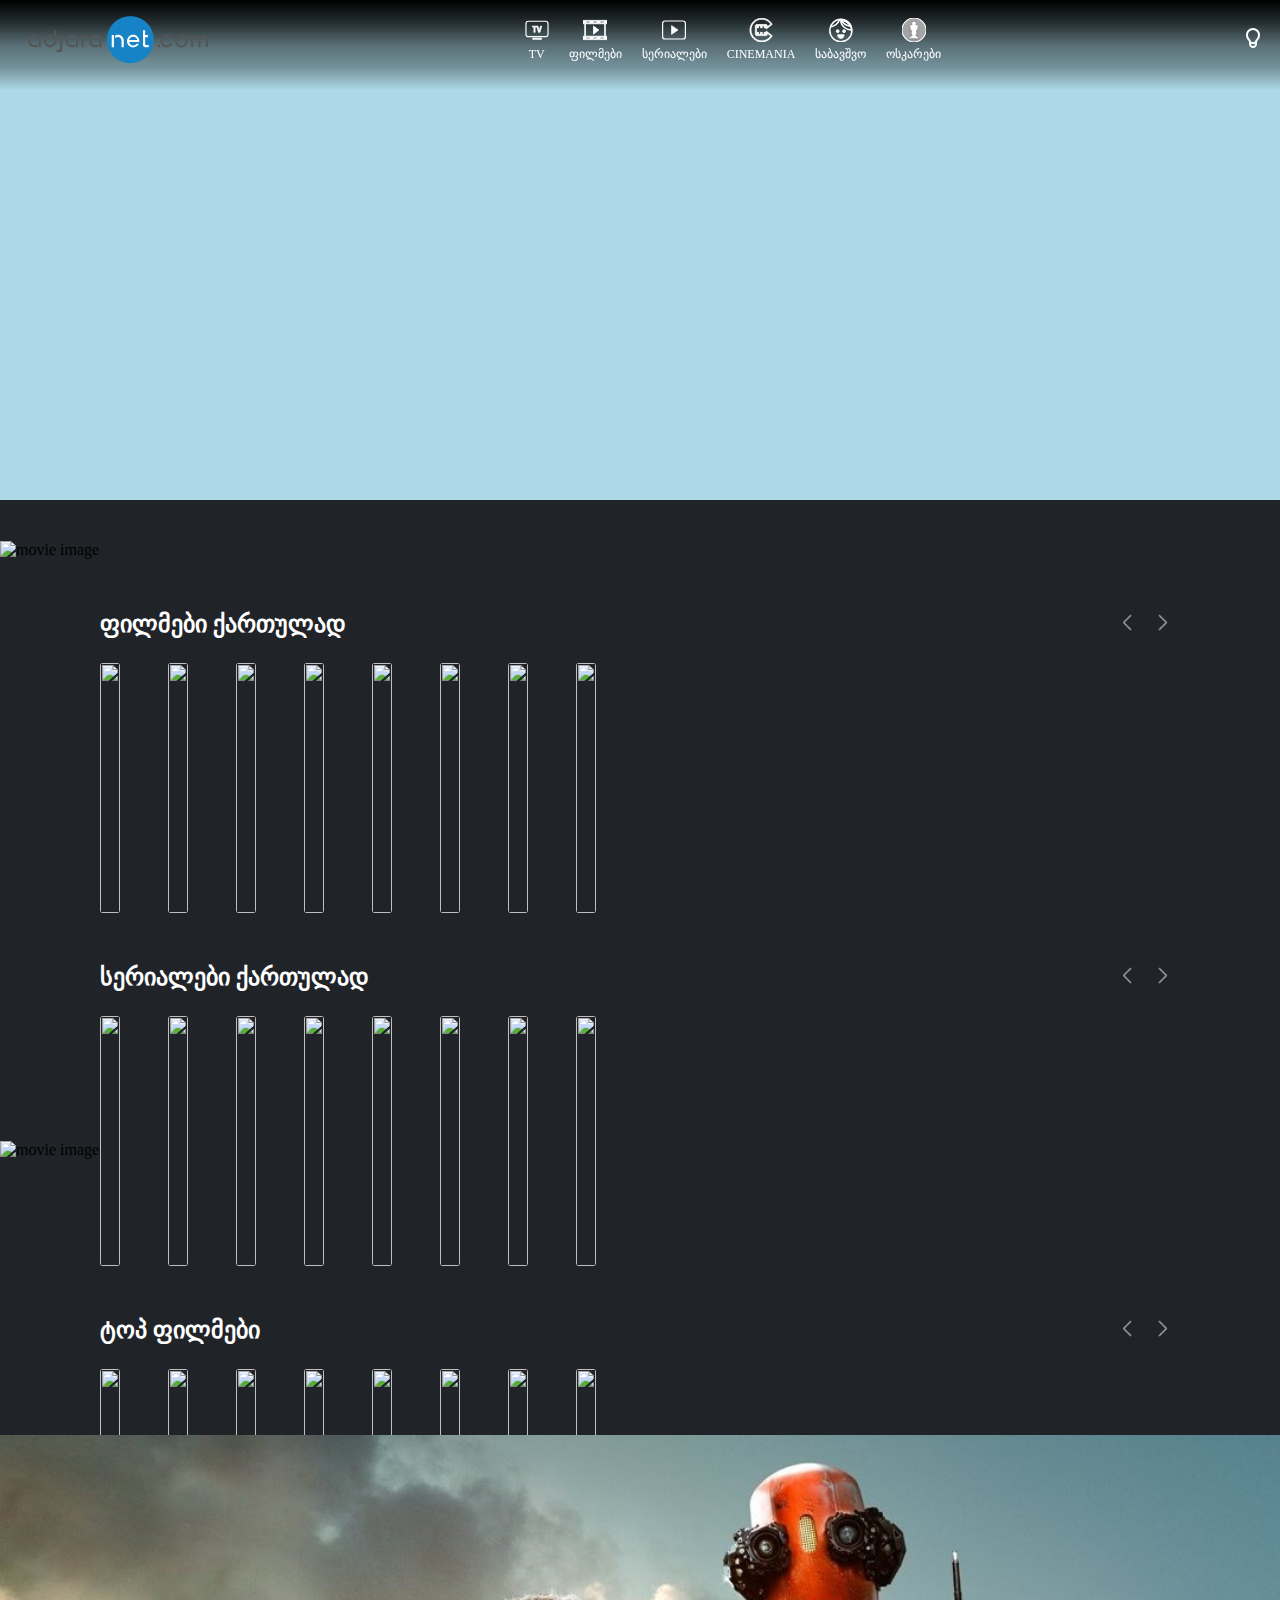
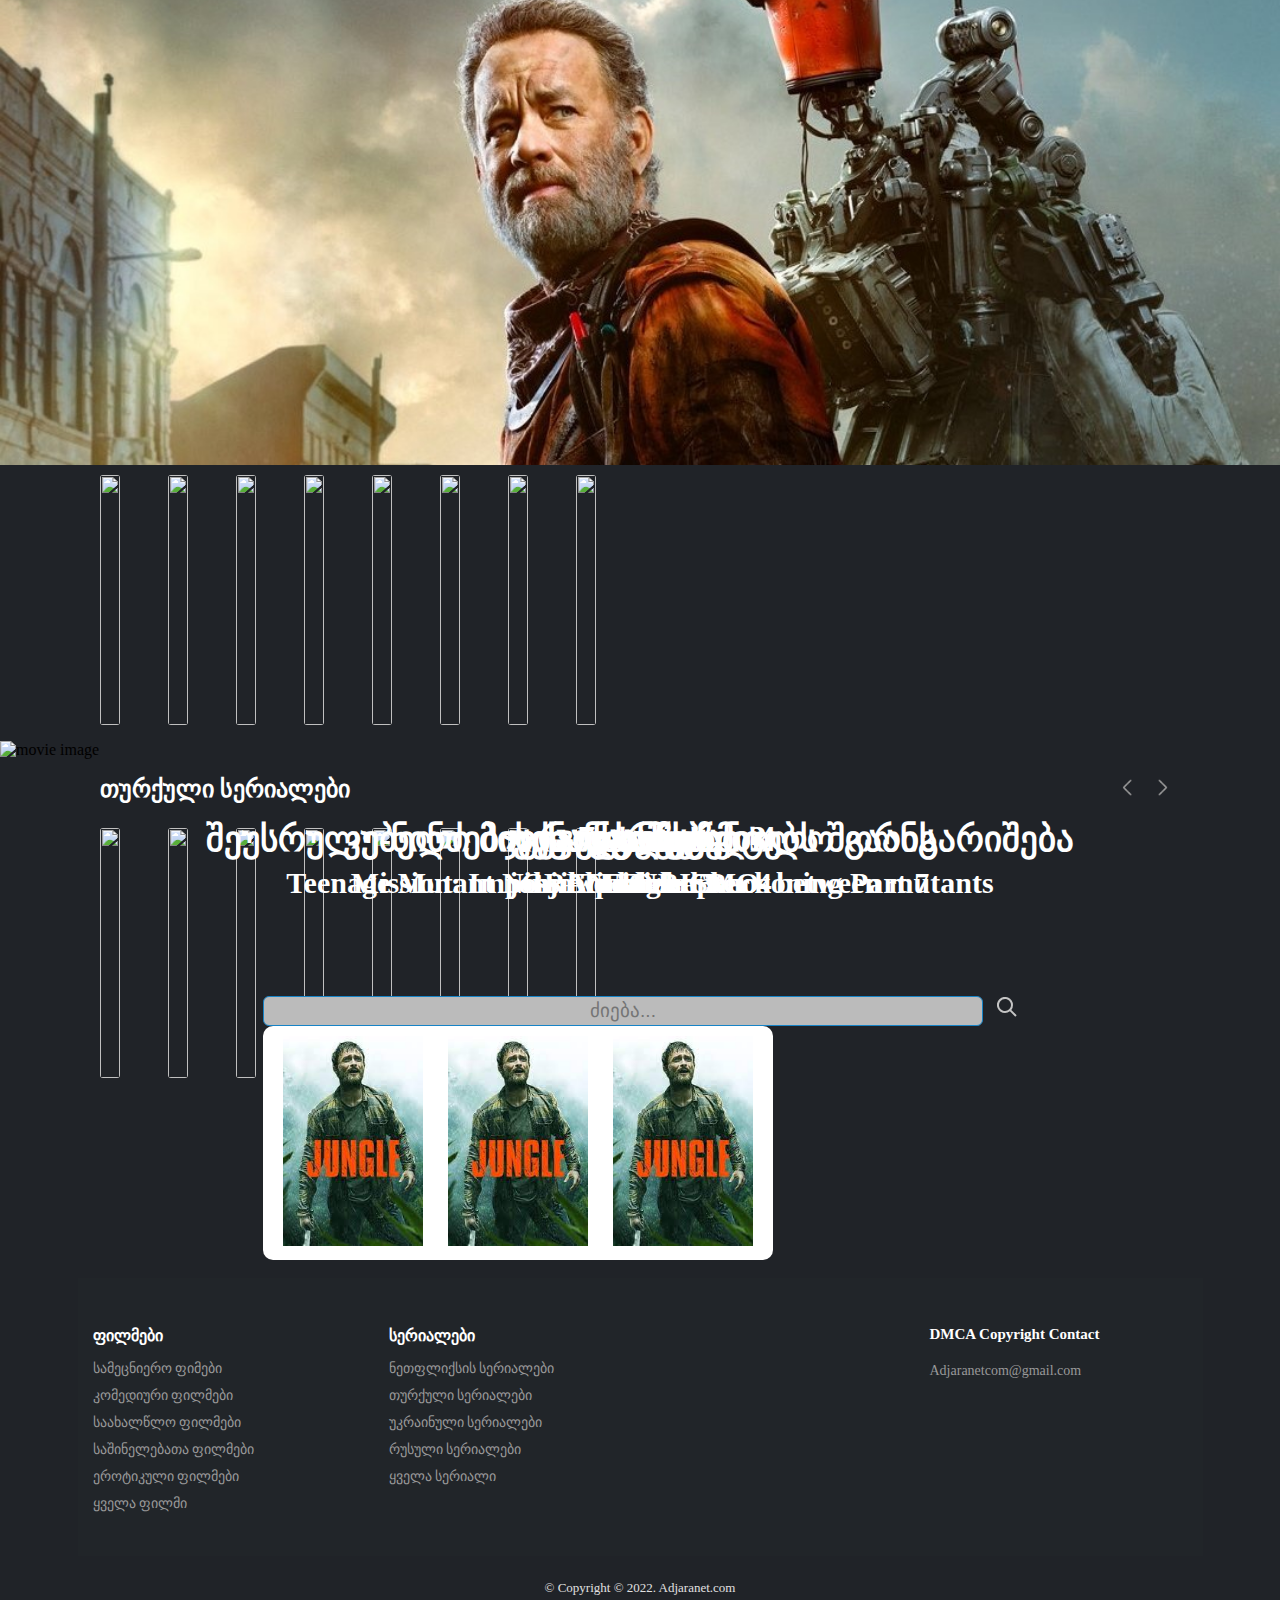
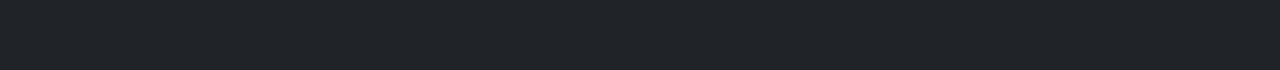
==== commit f0423b0e: "Add files via upload" ====
--- a/index.html
+++ b/index.html
@@ -407,6 +407,12 @@
                     <div class="searched_movie">
                       <img src="./images/jungleWP.jpg" alt="searched movie">
                     </div>
+                    <div class="searched_movie">
+                      <img src="./images/jungleWP.jpg" alt="searched movie">
+                    </div>
+                    <div class="searched_movie">
+                      <img src="./images/jungleWP.jpg" alt="searched movie">
+                    </div>
                 </div>
               </div>
             </div>
@@ -414,13 +420,7 @@
         </div>
       <!-- </div> -->
     </section>
-    <section class="movie_lists">
-      <!-- <div class="found_movies_cont">
-        <div class="found_item">
-          <img src="./images/jungleWP.jpg" alt="searched movie">
-        </div>
-      </div> -->
-    </section>
+    <section class="movie_lists"></section>
     <section class="footer">
       <footer>
         <div class="footer_content">
--- a/src/css/main.css
+++ b/src/css/main.css
@@ -20,7 +20,7 @@
 
 body {
   background-color: #202328;
-  z-index: -999;
+  z-index: -10;
   display: flex;
   align-items: center;
   flex-direction: column;
--- a/src/css/hero.css
+++ b/src/css/hero.css
@@ -6,7 +6,6 @@
   align-items: center;
   justify-content: center;
   z-index: -1;
-  overflow: hidden;
 }
 .hero .hero_content {
   position: relative;
@@ -92,14 +91,7 @@
   justify-content: center;
   flex-direction: column;
   left: 0;
-  bottom: 70px;
-}
-.hero .hero_content .hero_movies_carousel .hero_search .hero_cont {
-  width: fit-content;
-  display: flex;
-  align-items: center;
-  justify-content: center;
-  flex-direction: column;
+  bottom: -210px;
 }
 .hero .hero_content .hero_movies_carousel .hero_search .hero_cont .search input {
   padding: 7px;
@@ -117,12 +109,38 @@
   margin-left: 10px;
 }
 .hero .hero_content .hero_movies_carousel .hero_search .hero_cont .searched_list {
-  position: absolute;
+  background-color: white;
+  padding: 10px 20px;
+  border-radius: 10px;
+  display: grid;
+  grid-template-columns: auto auto auto;
+  gap: 25px;
+  width: fit-content;
   top: 30px;
   align-self: center;
 }
+.hero .hero_content .hero_movies_carousel .hero_search .hero_cont .searched_list .searched_movie img {
+  width: 140px;
+  transition: transform 0.6s ease;
+}
+.hero .hero_content .hero_movies_carousel .hero_search .hero_cont .searched_list .searched_movie img:hover {
+  transform: scale(1.05);
+  object-position: center;
+  max-width: 100%;
+}
 
 @media only screen and (min-width: 1400px) {
+  .hero {
+    width: 100%;
+    height: 600px;
+    background-color: lightblue;
+    display: flex;
+    align-items: center;
+    justify-content: center;
+    z-index: 0;
+  }
+}
+@media only screen and (max-width: 1400px) {
   .hero_movies_item {
     z-index: 1;
     width: 100%;
@@ -174,6 +192,28 @@
   .hero .hero_content .hero_movies_carousel .carousel_container .single-item .hero_movies_item h2 {
     font-size: 3vw;
   }
+  .hero .hero_content .hero_movies_carousel .hero_search {
+    width: 100%;
+    position: absolute;
+    display: flex;
+    align-items: center;
+    justify-content: center;
+    flex-direction: column;
+    left: 0;
+    bottom: -110px;
+  }
+  .hero .hero_content .hero_movies_carousel .hero_search .hero_cont .search {
+    margin-bottom: 0;
+  }
+  .hero .hero_content .hero_movies_carousel .hero_search .hero_cont .searched_list .searched_movie img {
+    width: 140px;
+    transition: transform 0.6s ease;
+  }
+  .hero .hero_content .hero_movies_carousel .hero_search .hero_cont .searched_list .searched_movie img:hover {
+    transform: scale(1.05);
+    object-position: center;
+    max-width: 100%;
+  }
 }
 @media only screen and (max-width: 900px) {
   .hero .carousel_container {
@@ -211,9 +251,6 @@
     font-size: 3vw;
     bottom: 230px;
   }
-  .hero .hero_content .hero_movies_carousel .hero_search .hero_cont .search {
-    margin-bottom: 50px;
-  }
   .hero .hero_content .hero_movies_carousel .hero_search .hero_cont .search input {
     width: 500px;
   }
@@ -236,7 +273,9 @@
     height: 100%;
   }
   .hero .hero_content .hero_movies_carousel .hero_search .hero_cont .search {
-    margin-bottom: 50px;
+    display: flex;
+    align-items: center;
+    justify-content: center;
   }
   .hero .hero_content .hero_movies_carousel .hero_search .hero_cont .search input {
     width: 400px;
@@ -261,9 +300,6 @@
   }
 }
 @media only screen and (max-width: 500px) {
-  .hero .hero_content .hero_movies_carousel .hero_search .hero_cont .search {
-    margin-bottom: 80px;
-  }
   .hero .hero_content .hero_movies_carousel .hero_search .hero_cont .search input {
     width: 300px;
   }
--- a/src/css/movieList.css
+++ b/src/css/movieList.css
@@ -7,6 +7,7 @@
   margin-top: 110px;
   width: 1200px;
   padding-bottom: 150px;
+  z-index: -9;
 }
 .movie_lists .list_container {
   width: 90%;
@@ -48,7 +49,7 @@
 }
 .movie_lists .list_container .list_carousel .slick-slide,
 .movie_lists .list_container .list_carousel .list_movie {
-  height: 270px;
+  height: 250px;
   overflow: hidden;
   border-radius: 3px;
   z-index: 1;
@@ -86,6 +87,10 @@
 @media only screen and (max-width: 800px) {
   .movie_lists {
     width: 650px;
+  }
+  .movie_lists .list_container .list_carousel .slick-slide,
+  .movie_lists .list_container .list_carousel .list_movie {
+    height: 290px;
   }
 }
 @media only screen and (max-width: 650px) {
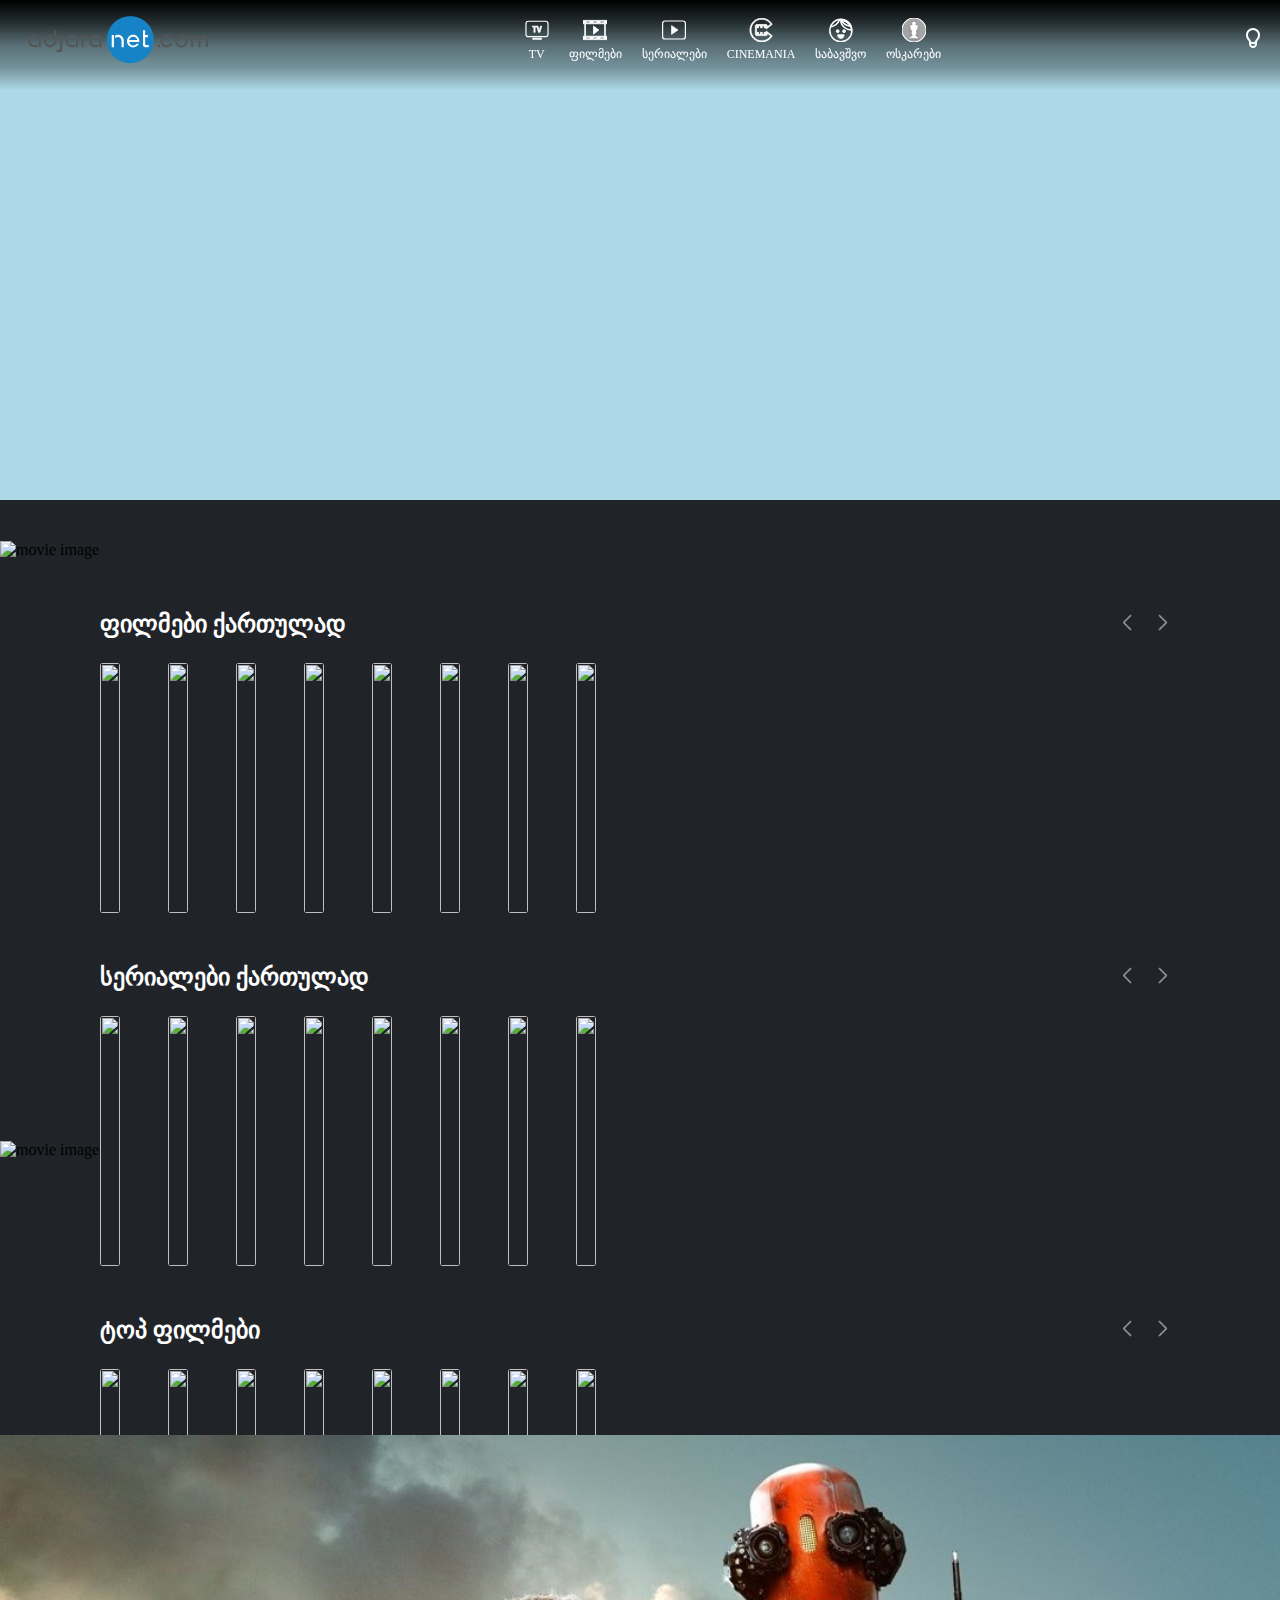
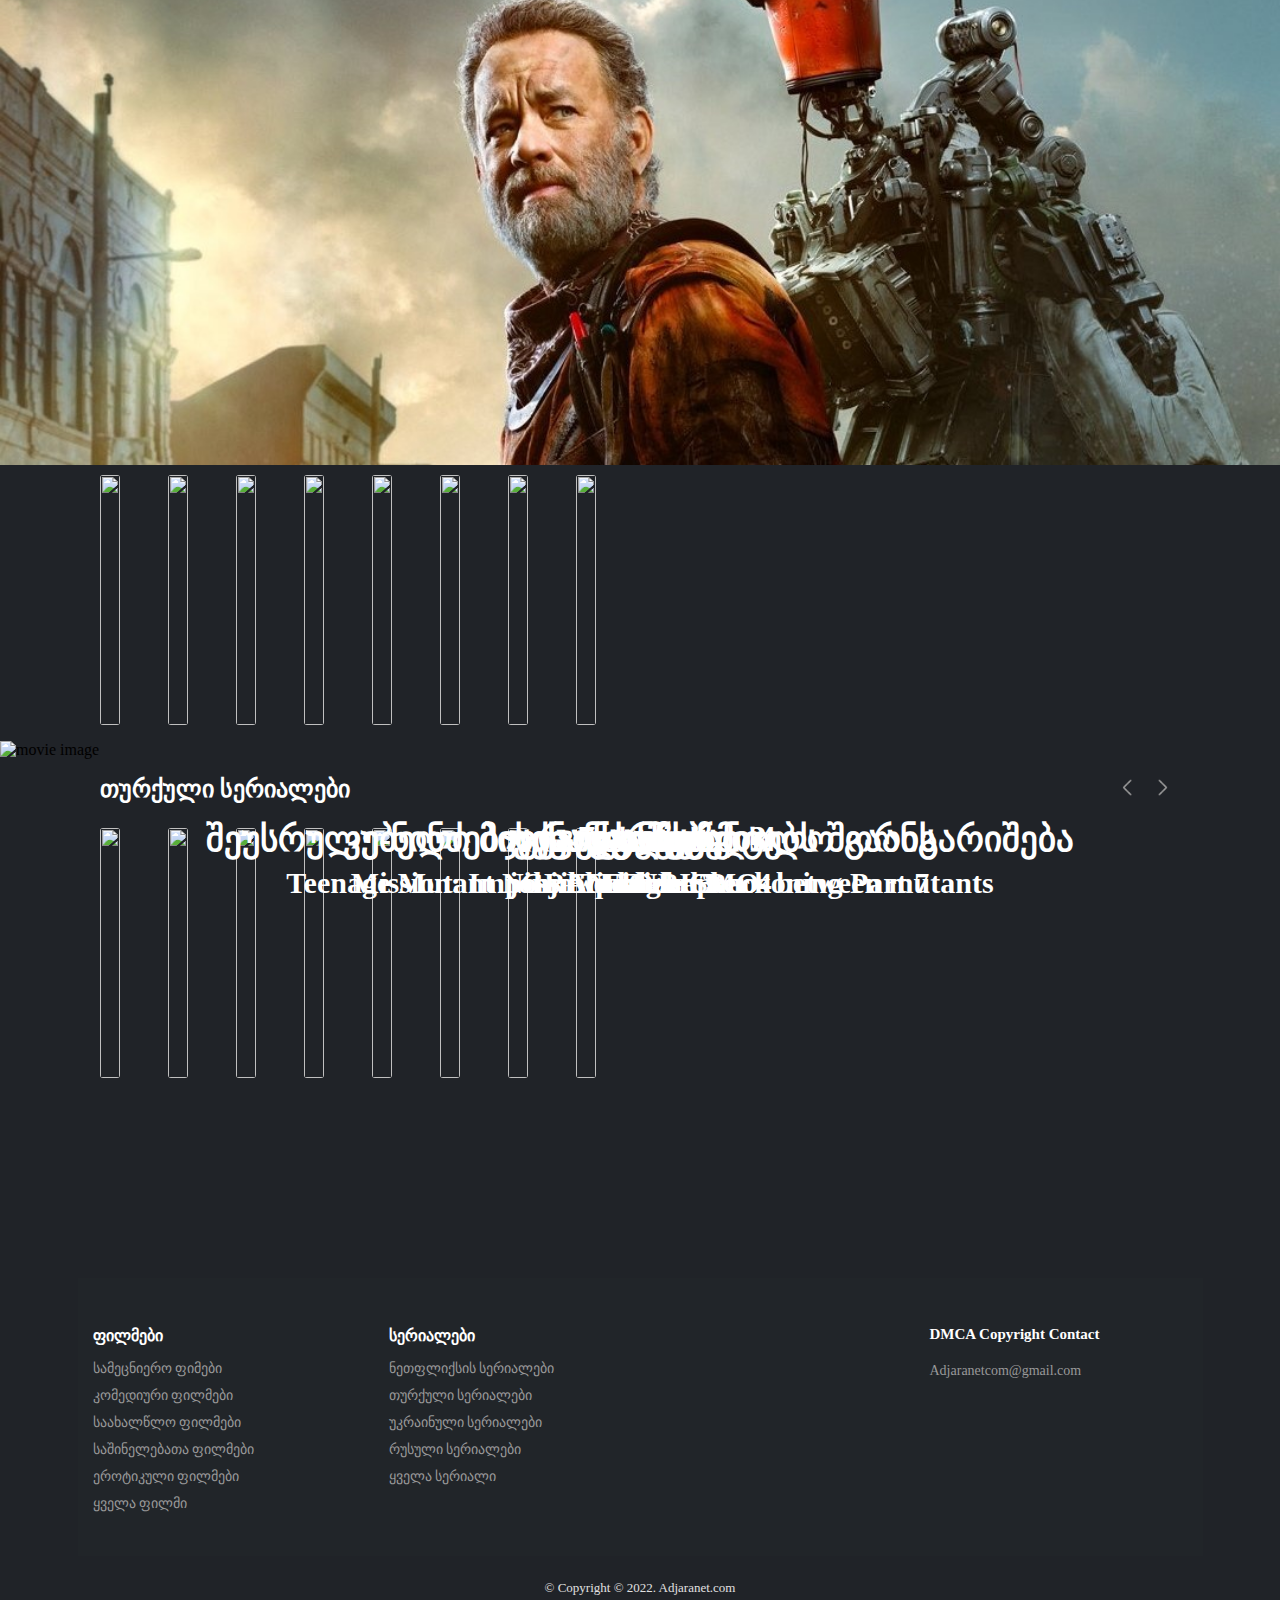
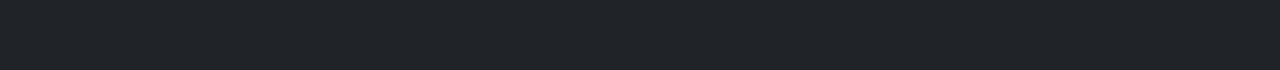
==== commit c8a6f495: "Add files via upload" ====
--- a/index.html
+++ b/index.html
@@ -403,15 +403,7 @@
                   <input class="hero_search_input" type="text" placeholder="ძიება...">
                 <label class="search" for="search" aria-label="ძიება" to="/search?keyword=" class="sc-1x419r9-11 iaNmti"><svg fill="none" viewBox="0 0 20 20" width="20" class="svg-icon svg-icon--search"><path fill="#C4C4C4" d="M18.293 19.707l-5.387-5.387A7.92268 7.92268 0 0 1 8 16a8.00035 8.00035 0 0 1-4.44456-1.3482 8.00036 8.00036 0 0 1-2.94647-3.5903A8 8 0 0 1 11.0615.60897a8.00036 8.00036 0 0 1 3.5903 2.94647A8.00035 8.00035 0 0 1 16 8a7.92184 7.92184 0 0 1-1.68 4.906l5.387 5.386-1.414 1.414v.001zM8 2a6.00002 6.00002 0 0 0-5.88471 7.17055 5.99996 5.99996 0 0 0 1.64207 3.07205 5.99939 5.99939 0 0 0 3.0721 1.6421 6.00028 6.00028 0 0 0 3.46664-.3414 5.99968 5.99968 0 0 0 2.6927-2.2099A5.99986 5.99986 0 0 0 14 8c-.0018-1.59073-.6346-3.11577-1.7594-4.24059C11.1158 2.63459 9.59073 2.00186 8 2z"></path></svg></label>
                 </div>
-                  <div class="searched_list">
-                    <div class="searched_movie">
-                      <img src="./images/jungleWP.jpg" alt="searched movie">
-                    </div>
-                    <div class="searched_movie">
-                      <img src="./images/jungleWP.jpg" alt="searched movie">
-                    </div>
-                    <div class="searched_movie">
-                      <img src="./images/jungleWP.jpg" alt="searched movie">
+                  <div class="searched_list"> 
                     </div>
                 </div>
               </div>
--- a/src/css/hero.css
+++ b/src/css/hero.css
@@ -91,7 +91,7 @@
   justify-content: center;
   flex-direction: column;
   left: 0;
-  bottom: -210px;
+  top: 500px;
 }
 .hero .hero_content .hero_movies_carousel .hero_search .hero_cont .search input {
   padding: 7px;
@@ -109,6 +109,7 @@
   margin-left: 10px;
 }
 .hero .hero_content .hero_movies_carousel .hero_search .hero_cont .searched_list {
+  opacity: 0;
   background-color: white;
   padding: 10px 20px;
   border-radius: 10px;
@@ -192,10 +193,12 @@
   .hero .hero_content .hero_movies_carousel .carousel_container .single-item .hero_movies_item h2 {
     font-size: 3vw;
   }
+  .hero .hero_content .hero_movies_carousel .carousel_container .single-item .hero_movies_item img {
+    height: 500px;
+  }
   .hero .hero_content .hero_movies_carousel .hero_search {
     width: 100%;
     position: absolute;
-    display: flex;
     align-items: center;
     justify-content: center;
     flex-direction: column;
@@ -251,6 +254,9 @@
     font-size: 3vw;
     bottom: 230px;
   }
+  .hero .hero_content .hero_movies_carousel .carousel_container .single-item .hero_movies_item img {
+    height: 400px;
+  }
   .hero .hero_content .hero_movies_carousel .hero_search .hero_cont .search input {
     width: 500px;
   }
